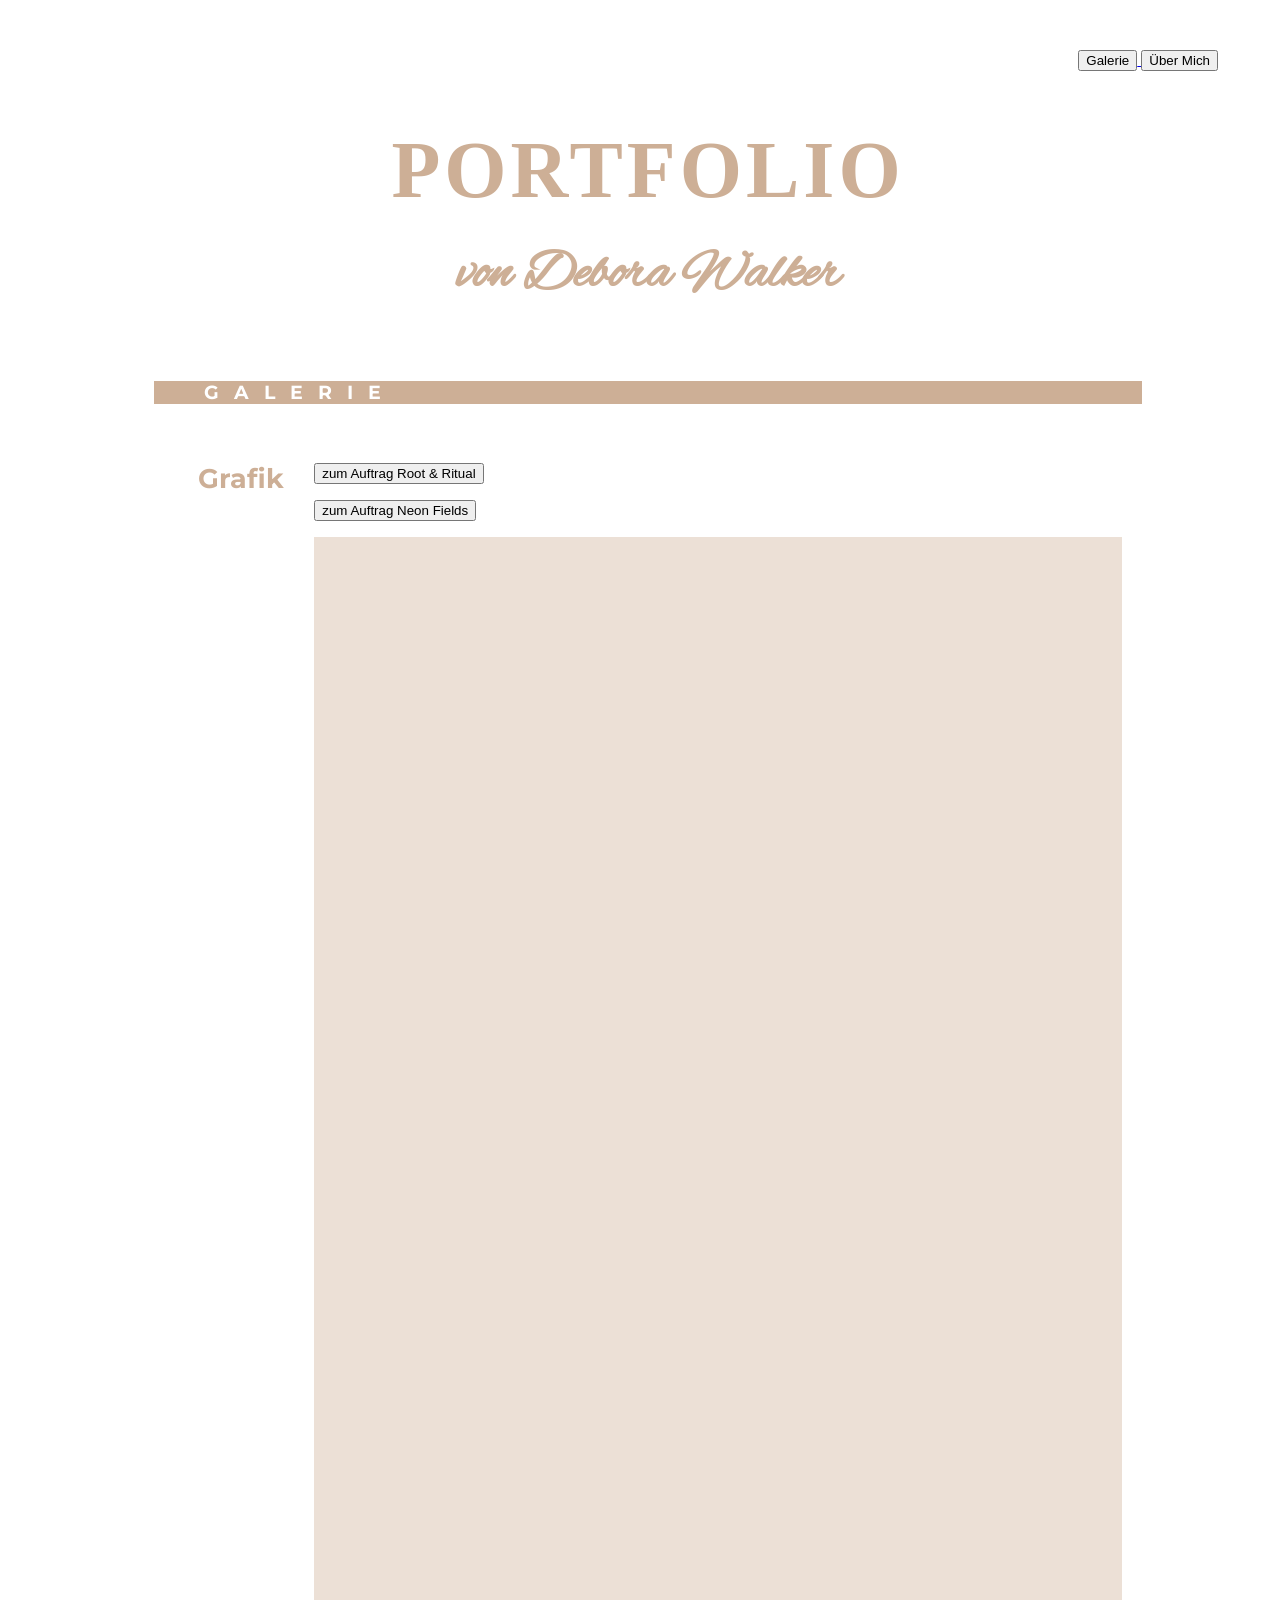
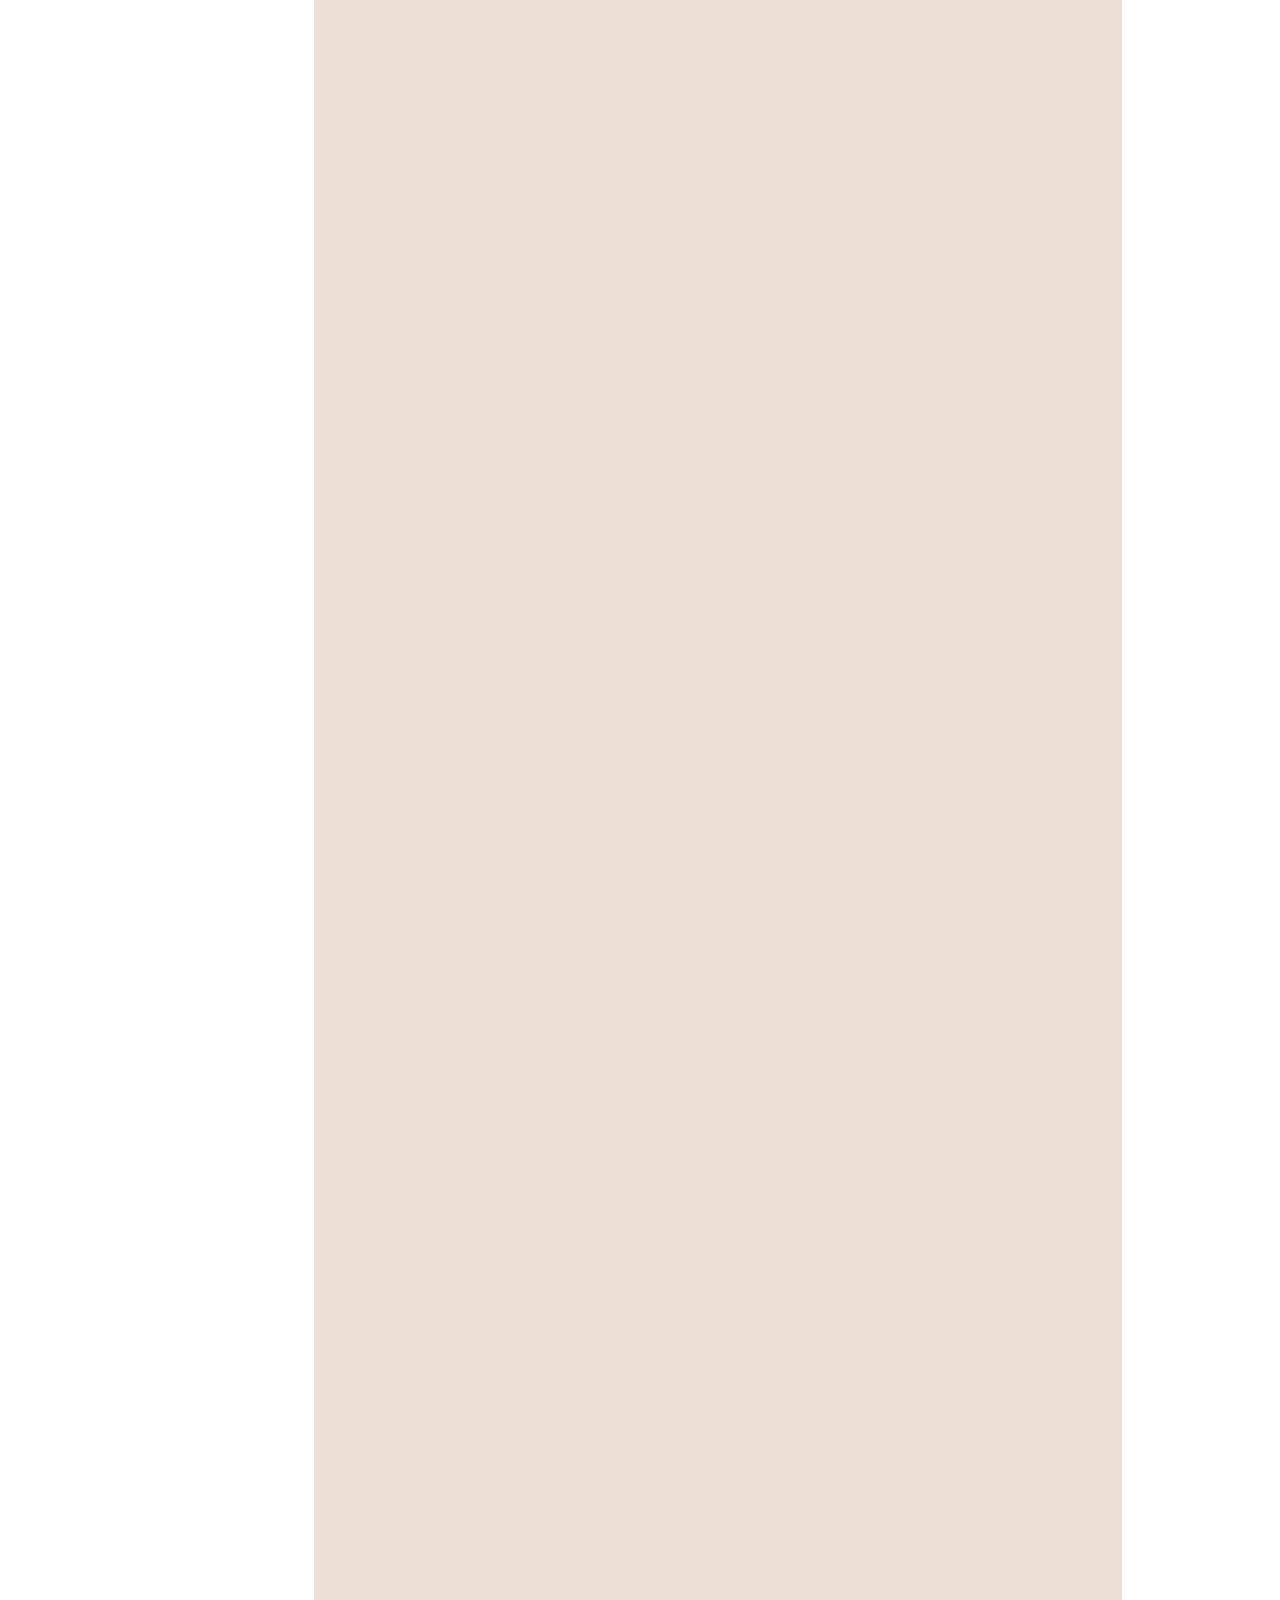
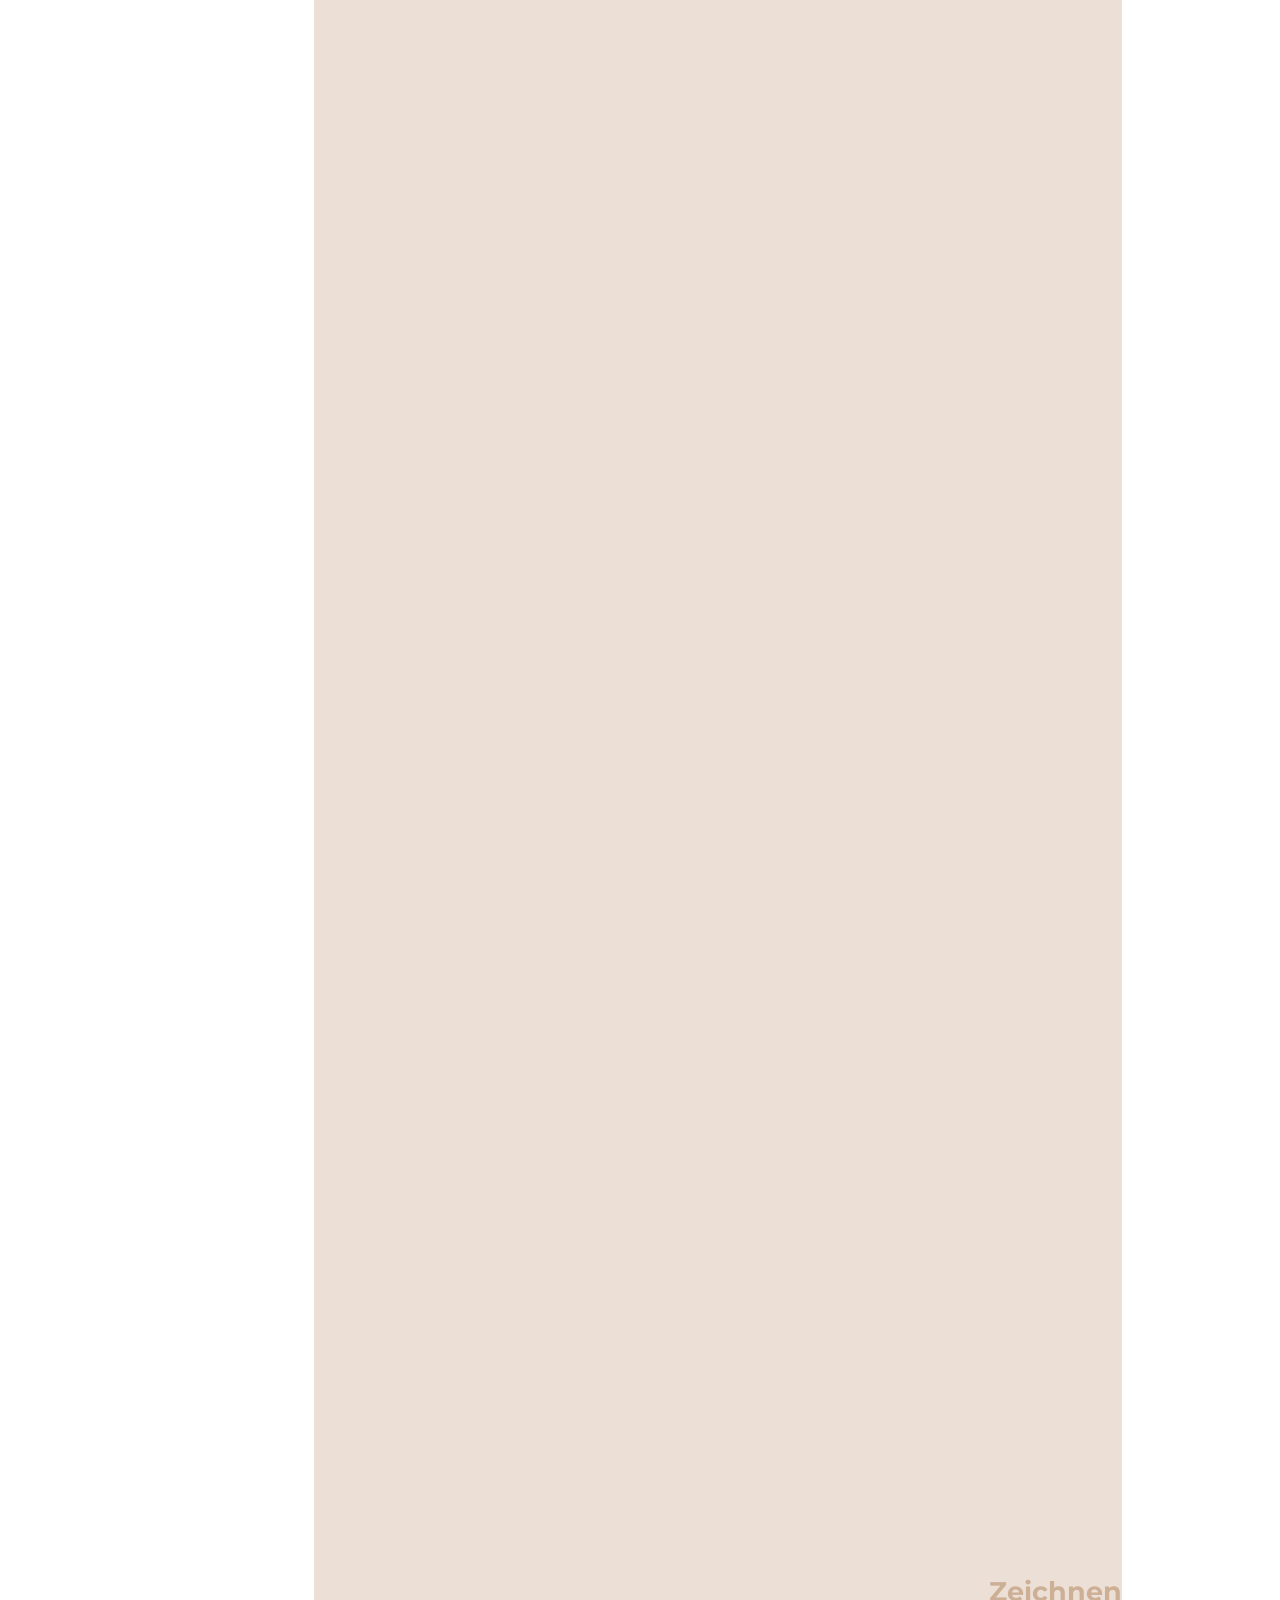
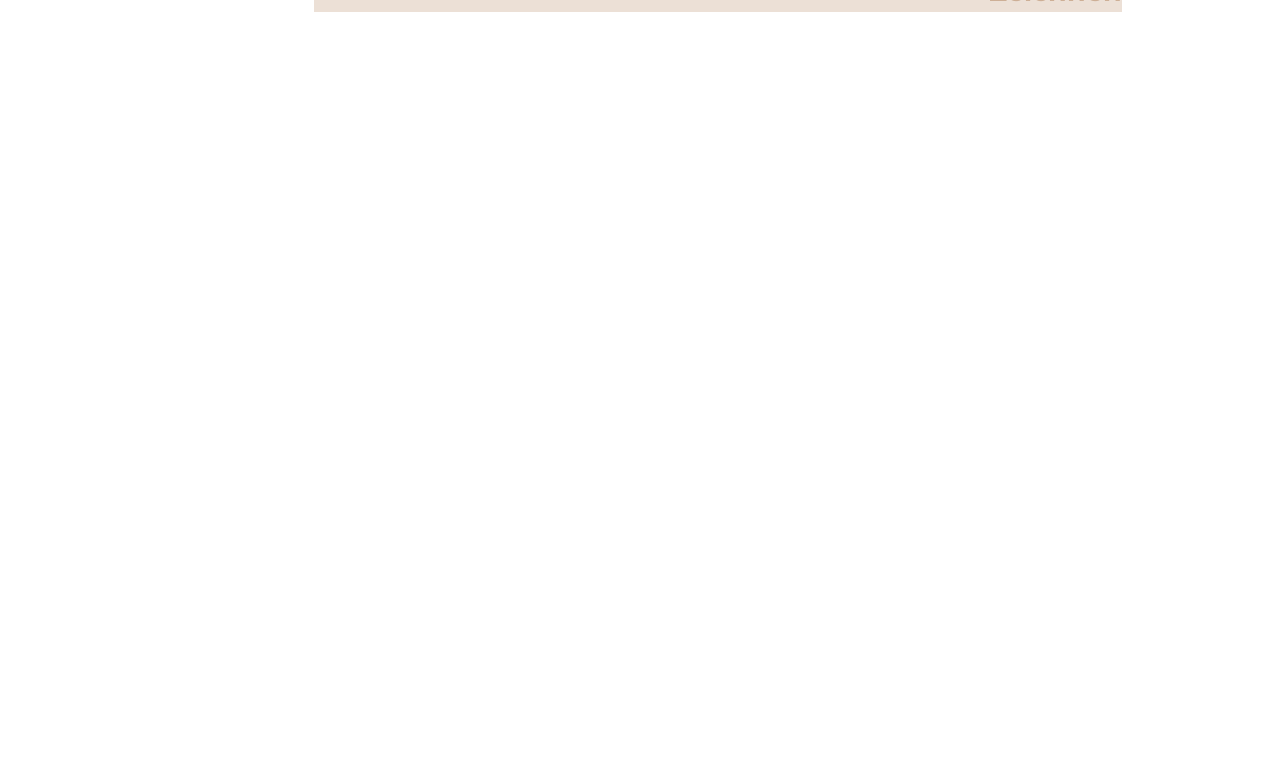
==== index.html @ 60da7098 "Update index.html change links add title zeichnen" ====
<DOCTYPE html>
    <html>
        <head>
             <header>                <a href="PortfolioGalerie.html"> <button>Galerie</button> </a>
                <a href="PortfolioAboutMe.html"> <button> Über Mich</button></a> 
            </header>   
            <title> Portfolio von Debora Walker</title>
            <link rel="stylesheet" href="PortfolioGalerie.css"><link rel="preconnect" href="https://fonts.googleapis.com">
              <link rel="preconnect" href="https://fonts.gstatic.com" crossorigin>
              <link rel="preconnect" href="https://fonts.googleapis.com">

<link rel="preconnect" href="https://fonts.gstatic.com" crossorigin>
<link href="https://fonts.googleapis.com/css2?family=Alex+Brush&family=Montserrat:ital,wght@0,100..900;1,100..900&family=Playfair+Display:ital,wght@0,400..900;1,400..900&display=swap" rel="stylesheet">


            <link href="https://fonts.googleapis.com/css2?family=Montserrat:ital,wght@0,100..900;1,100..900&family=Playfair+Display:ital,wght@0,400..900;1,400..900&display=swap" rel="stylesheet">
        </head>
        <body>

<div class="parent">
    

       <div class="box-1" > <h1>Portfolio</h1>
                            <p><h2>von Debora Walker</h2></p> </div> 

        <div class="box-2" ><h3>GALERIE</h3> </div>

        <div class="box-4" ><h4> <b>Grafik</b></h4></div>

        <div class="box-6" >   
                           <p> <a href="/Users/deborawalker/Documents/Portfolio/PortfolioDeboraWalkerRootsRituals.html"> <button>zum Auftrag Root & Ritual</button> </a></p>
                            <p> <a href="/Users/deborawalker/Documents/Portfolio/PortfolioDeboraWalkerNeonFields.html"> <button>zum Auftrag Neon Fields</button> </a> </p>
                      
         <div class="box-12" >    

              <div class="slider-a">
                <img src="PortfolioLUMASKIN1.webp" alt="Logo LUMA Skin" style="--i:0"…>
		        <img src="PortfolioLUMASKIN2.webp" alt="Logo LUMA Skin" style="--i:1"…>
	            <img src="PortfolioLUMASKIN3.webp" alt="Logo LUMA Skin" style="--i:2"…>
                <img src="PortfolioLUMASKIN4.webp" alt="Logo LUMA Skin" style="--i:3"…>
                <img src="PortfolioLUMASKIN1.webp" alt="Logo LUMA Skin" style="--i:4"…>
		        <img src="PortfolioLUMASKIN2.webp" alt="Logo LUMA Skin" style="--i:5"…>
	            <img src="PortfolioLUMASKIN3.webp" alt="Logo LUMA Skin" style="--i:6"…>
                <img src="PortfolioLUMASKIN4.webp" alt="Logo LUMA Skin" style="--i:7"…> 
                <img src="PortfolioLUMASKIN1.webp" alt="Logo LUMA Skin" style="--i:8"…>
		        <img src="PortfolioLUMASKIN2.webp" alt="Logo LUMA Skin" style="--i:9"…>
	            <img src="PortfolioLUMASKIN3.webp" alt="Logo LUMA Skin" style="--i:10"…>
                <img src="PortfolioLUMASKIN4.webp" alt="Logo LUMA Skin" style="--i:11"…>
            </div>

           <div class="slider-a">
                <img src="PortfolioMvdR1.webp" alt="Titelblatt Mies van der Rohe" style="--i:0"…>
		        <img src="PortfolioMvdR2.webp" alt="Layout Mies van der Rohe" style="--i:1"…>
	            <img src="PortfolioMvdR3.webp" alt="Layout Mies van der Rohe" style="--i:2"…>
                <img src="PortfolioMvdR1.webp" alt="Titelblatt Mies van der Rohe" style="--i:3"…>
		        <img src="PortfolioMvdR2.webp" alt="Layout Mies van der Rohe" style="--i:4"…>
	            <img src="PortfolioMvdR3.webp" alt="Layout Mies van der Rohe" style="--i:5"…>
                <img src="PortfolioMvdR1.webp" alt="Titelblatt Mies van der Rohe" style="--i:6"…>
		        <img src="PortfolioMvdR2.webp" alt="Layout Mies van der Rohe" style="--i:7"…>
	            <img src="PortfolioMvdR3.webp" alt="Layout Mies van der Rohe" style="--i:8"…>
                <img src="PortfolioMvdR1.webp" alt="Titelblatt Mies van der Rohe" style="--i:9"…>
		        <img src="PortfolioMvdR2.webp" alt="Layout Mies van der Rohe" style="--i:10"…>
	            <img src="PortfolioMvdR3.webp" alt="Layout Mies van der Rohe" style="--i:11"…>
            </div>

             <div class="slider-a">
                <img src="PortfolioFarmilo1.webp" alt="Logo Farmilo" style="--i:0"…>
		        <img src="PortfolioFarmilo2.webp" alt="Logo Farmilo" style="--i:1"…>
	            <img src="PortfolioFarmilo3.webp" alt="Logo Farmiloe" style="--i:2"…>
                <img src="PortfolioFarmilo4.webp" alt="Logo Farmilo" style="--i:3"…>
		        <img src="PortfolioFarmilo5.webp" alt="Logo Farmilo" style="--i:4"…>
	            <img src="PortfolioFarmilo6.webp" alt="LLogo Farmilo" style="--i:5"…>
                <img src="PortfolioFarmilo1.webp" alt="Logo Farmilo" style="--i:6"…>
		        <img src="PortfolioFarmilo2.webp" alt="Logo Farmilo" style="--i:7"…>
	            <img src="PortfolioFarmilo3.webp" alt="Logo Farmiloe" style="--i:8"…>
                <img src="PortfolioFarmilo4.webp" alt="Logo Farmilo" style="--i:9"…>
		        <img src="PortfolioFarmilo5.webp" alt="Logo Farmilo" style="--i:10"…>
	            <img src="PortfolioFarmilo6.webp" alt="LLogo Farmilo" style="--i:11"…>
            </div>

                                     <div class="slider-a">
		        <img src="PortfolioSemesterarbeit1.webp" alt="Semesterarbeit" style="--i:0"…>
	            <img src="PortfolioSemesterarbeit2.webp" alt="Semesterarbeit"  style="--i:1"…>
		        <img src="PortfolioSemesterarbeit3.webp" alt="Semesterarbeit" style="--i:2"…>
	            <img src="PortfolioSemesterarbeit4.webp" alt="Semesterarbeit" style="--i:3"…>
                 <img src="PortfolioSemesterarbeit5.webp" alt="Semesterarbeit" style="--i:4"…>
	            <img src="PortfolioSemesterarbeit6.webp" alt="Semesterarbeit" style="--i:5"…>
                  <img src="PortfolioSemesterarbeit7.webp" alt="Semesterarbeit" style="--i:6"…>
	            <img src="PortfolioSemesterarbeit8.webp" alt="Semesterarbeit" style="--i:7"…>
		        <img src="PortfolioSemesterarbeit9.webp" alt="Semesterarbeit" style="--i:8"…>
	            <img src="PortfolioSemesterarbeit10.webp" alt="Semesterarbeit" style="--i:9"…>
                 <img src="PortfolioSemesterarbeit11.webp" alt="Semesterarbeit" style="--i:10"…>
	            <img src="PortfolioSemesterarbeit12.webp" alt="Semesterarbeit" style="--i:11"…>
            </div>
        

            <div class="slider-a">
		        <img src="PortfolioGeburtstagskarte1.webp" alt="dreiteilige Geburtstagskarte" style="--i:0"…>
	            <img src="PortfolioGeburtstagskarte2.webp" alt="dreiteilige Geburtstagskarte" style="--i:1"…>
		        <img src="PortfolioGeburtstagskarte1.webp" alt="dreiteilige Geburtstagskarte" style="--i:2"…>
	            <img src="PortfolioGeburtstagskarte2.webp" alt="dreiteilige Geburtstagskarte" style="--i:3"…>
                 <img src="PortfolioGeburtstagskarte1.webp" alt="dreiteilige Geburtstagskarte" style="--i:4"…>
	            <img src="PortfolioGeburtstagskarte2.webp" alt="dreiteilige Geburtstagskarte" style="--i:5"…>
                  <img src="PortfolioGeburtstagskarte1.webp" alt="dreiteilige Geburtstagskarte" style="--i:6"…>
	            <img src="PortfolioGeburtstagskarte2.webp" alt="dreiteilige Geburtstagskarte" style="--i:7"…>
		        <img src="PortfolioGeburtstagskarte1.webp" alt="dreiteilige Geburtstagskarte" style="--i:8"…>
	            <img src="PortfolioGeburtstagskarte2.webp" alt="dreiteilige Geburtstagskarte" style="--i:9"…>
                 <img src="PortfolioGeburtstagskarte1.webp" alt="dreiteilige Geburtstagskarte" style="--i:10"…>
	            <img src="PortfolioGeburtstagskarte2.webp" alt="dreiteilige Geburtstagskarte" style="--i:11"…>
            </div>
        
             <div class="slider-a">
		        <img src="PortfolioParfum1.webp" alt="Vortrag zu «das Parfum», Titelblatt" style="--i:0"…>
	            <img src="PortfolioParfum2.webp" alt="Vortrag zu «das Parfum», Titelseite"  style="--i:1"…>
		        <img src="PortfolioParfum3.webp" alt="Vortrag zu «das Parfum», Szene" style="--i:2"…>
	            <img src="PortfolioParfum4.webp" alt="Vortrag zu «das Parfum», Szene" style="--i:3"…>
                 <img src="PortfolioParfum5.webp" alt="Vortrag zu «das Parfum», Szene" style="--i:4"…>
	            <img src="PortfolioParfum6.webp" alt="Vortrag zu «das Parfum», Szene" style="--i:5"…>
                  <img src="PortfolioParfum7.webp" alt="Vortrag zu «das Parfum», Szene"style="--i:6"…>
	            <img src="PortfolioParfum8.webp" alt="Vortrag zu «das Parfum», Szene" style="--i:7"…>
		        <img src="PortfolioParfum9.webp" alt="Vortrag zu «das Parfum», Szene" style="--i:8"…>
	            <img src="PortfolioParfum10.webp" alt="Vortrag zu «das Parfum», Beschrieb Protagonist" style="--i:9"…>
                 <img src="PortfolioParfum11.webp" alt="Vortrag zu «das Parfum», Analyse Inhalt" style="--i:10"…>
	            <img src="PortfolioParfum12.webp" alt="Vortrag zu «das Parfum», Random Facts" style="--i:11"…>
            </div>

            <div class="slider-a">
                <img src="PortfolioGuildSync1.webp" alt="Logo GuildSync" style="--i:0"…>
		        <img src="PortfolioGuildSync2.webp" alt="Logo GuildSync" style="--i:1"…>
	            <img src="PortfolioGuildSync3.webp" alt="Logo GuildSync" style="--i:2"…>
                <img src="PortfolioGuildSync4.webp" alt="Logo GuildSync" style="--i:3"…>
                <img src="PortfolioGuildSync1.webp" alt="Logo GuildSync" style="--i:4"…>
		        <img src="PortfolioGuildSync2.webp" alt="Logo GuildSync" style="--i:5"…>
	            <img src="PortfolioGuildSync3.webp" alt="Logo GuildSync" style="--i:6"…>
                <img src="PortfolioGuildSync4.webp" alt="Logo GuildSync" style="--i:7"…>  
              <img src="PortfolioGuildSync1.webp" alt="Logo GuildSync" style="--i:8"…>
		        <img src="PortfolioGuildSync2.webp" alt="Logo GuildSync" style="--i:9"…>
	            <img src="PortfolioGuildSync3.webp" alt="Logo GuildSync" style="--i:10"…>
                <img src="PortfolioGuildSync4.webp" alt="Logo GuildSync" style="--i:11"…>
            </div>


             <h4> <b>Zeichnen</b></h4></div>
         <div class="slider-a">
                <img src="PortfolioZeichnungen1.webp" alt="Zeichnungen" style="--i:0"…>
		        <img src="PortfolioZeichnungen2.webp" alt="Zeichnungen" style="--i:1"…>
	            <img src="PortfolioZeichnungen3.webp" alt="Zeichnungen" style="--i:2"…>
                <img src="PortfolioZeichnungen4.webp" alt="Zeichnungen" style="--i:3"…>
                <img src="PortfolioZeichnungen5.webp" alt="Zeichnungen" style="--i:4"…>
		        <img src="PortfolioZeichnungen6.webp" alt="Zeichnungen" style="--i:5"…>
	            <img src="PortfoliZeichnungen7.webp" alt="Zeichnungen" style="--i:6"…>
                <img src="PortfolioZeichnungen8.webp" alt="Zeichnungen" style="--i:7"…>  
                <img src="PortfolioZeichnungen9.webp" alt="Zeichnungen" style="--i:8"…>
		        <img src="PortfolioZeichnungen10.webp" alt="Zeichnungen" style="--i:9"…>
	            <img src="PortfolioZeichnungen11.webp" alt="Zeichnungen" style="--i:10"…>
                <img src="PortfolioZeichnungen12.webp" alt="Zeichnungen" style="--i:11"…>
            </div>

    
       </div>    
      

</div>

        </body>
    </html>
</DOCTYPE>
---- PortfolioGalerie.css ----
html, body {
    width:100%;
    height:100%;
    padding:0;
    background-color:#ffffff ;}


.parent {
    display: grid;
    grid-template-columns: 1fr 150px 3fr 3fr 1fr;
    grid-template-rows: 300px auto auto auto auto auto auto 50px;
    grid-template-areas:      
        'header header header header header'
        'l title title title r'
        'l all all all r'
        'l st second second r'
        'l sst content content r'
        'l sst2 content2 content2 r'
        'l sst3 b1 c1 r'
        'l sst4 content3 content3 r'
        'l sst5 b3 c3 r'
        'l first first c3 r'
        'l footer footer footer r';
    gap: 10px;
}

.box-1 {grid-area: header;
}

.box-2 {background-color: rgb(205, 175, 150);
        color: #ffffff;
        grid-area: title;
        text-align: left;
        margin: 0px 0px 0px 0px;
}

.box-3 {grid-area: all;
        text-align: center;
    }

.box-4 {grid-area: st;
        color:rgb(205, 175, 150);
        text-align: right;
        margin: 0px 20px 0px 0px;
    }

.box-5 { grid-area: first;
    }

.box-6 { grid-area: second;
        margin: 23px 0px 0px 0px;
    }

.box-7 {grid-area: st;
        color:rgb(205, 175, 150);
        text-align: right;
        margin: 0px 20px 0px 0px; 
    }

.box-10 {grid-area: l;}

.box-11 {grid-area: r;
}

.box-12 {grid-area: sst;
        text-align: right;
        margin: 0px 20px 0px 0px;
        background-color: rgb(236, 224, 214);
        }

.box-13 {grid-area: sst2;
        text-align: right;
        margin: 10px 20px 0px 0px;
        }

.box-14 {grid-area: content;
         margin: 22px 0px 0px 0px;
       }

.box-15 {grid-area: footer;
        margin: 10px 0px 0px 0px;}

.box-16{grid-area: content2;   
    margin: 22px 0px 0px 0px;}
.box-17{grid-area: c1}
.box-18{grid-area: sst3}

.box-19{grid-area: content3;        
     margin: 22px 0px 0px 0px; }
.box-20{grid-area: c2}
.box-21{grid-area: sst4;
        text-align: right;
        margin: 10px 20px 0px 0px;}

.box-22{grid-area: content2;
        margin: 22px 0px 0px 0px;}

.box-23{grid-area: sst5;}
   

header {font-style:initial;
        font-family: "Montserrat";
        text-align: right;
        margin: 50px 70px 0px 0px;
}


h1 {font-size: 500%;
    color:rgb(205, 175, 150);
    font-family:"Playfair";
    text-align: center;
    text-transform: uppercase;
    letter-spacing: 4px;
}

h2 {font-size: 350%;
    color: rgb(205, 175, 150);
    font-family: "Alex Brush";
    font-weight: bold;
    text-align: center; 
    line-height: 10pt;
}
h3 {background-color: rgb(205, 175, 150);
    font-family: "Montserrat";
    letter-spacing: 15px;
    text-align: justify;
    color:rgb(255, 255, 255);
    margin: 0px 0px 0px 50px;
}

h4 {font-family: "Montserrat";
    font-weight: 300;
    font-size: 20pt;
    line-height: 30pt;
    color: rgb(205, 175, 150);
}

h5 {font-family: "Montserrat";
    font-size: 12pt;
    font-weight: 300;
    color: rgb(0, 0, 0);
    line-height: 15pt;
}

h6 { font-family: "Montserrat";
    font-weight: 300;
    font-size: 12pt;
    color: rgb(205, 175, 150);
    text-transform: uppercase;
    letter-spacing: 4px;
   }


.slider-a {position: relative;
width: 100%;
max-width: 800px;
aspect-ratio: 4/3;
overflow: hidden;
margin: 0px;}


    .slider-a img {
    position: absolute;
    width: 100%;
     height: 100%;
     object-fit: cover;
     top: 0;
     left: 0;
     opacity: 0;
         --duration: 120s;
         --count: 12;

     animation: fadeA calc(var(--duration)) linear infinite;
        animation-delay: calc(var(--i) * (var(--duration) / var(--count)));
     animation-play-state: running;
    }

@keyframes fadeA {
    0% {opacity: 0;}
    3% {opacity: 0;}
    5% {opacity: 1;}
    25% {opacity: 1;}
    28% {opacity: 0;}
    100% {opacity: 0;}
}

.slider-b {position: relative;
width: 100%;
height: auto;
aspect-ratio: 4/3;
overflow: hidden;
box-shadow: 2px 2px 2px 2px rgb(136, 122, 99);
border: 1px solid rgb(136, 122, 99);
}

.slider-b img {
    position: absolute;
    width: 100%;
     height: 100%;
     object-fit: cover;
     top: 0;
     left: 0;
     opacity: 0;
         --duration: 20s;
         --count: 3;

     animation: fadeB calc(var(--duration)) linear infinite;
        animation-delay: calc(var(--i) * (var(--duration) / var(--count)));
     animation-play-state: running;
}

@keyframes fadeB {
    0% {opacity: 0;}
    5% {opacity: 1;}
    15% {opacity: 1;}
    20% {opacity: 0;}
    100% {opacity: 0;}

}
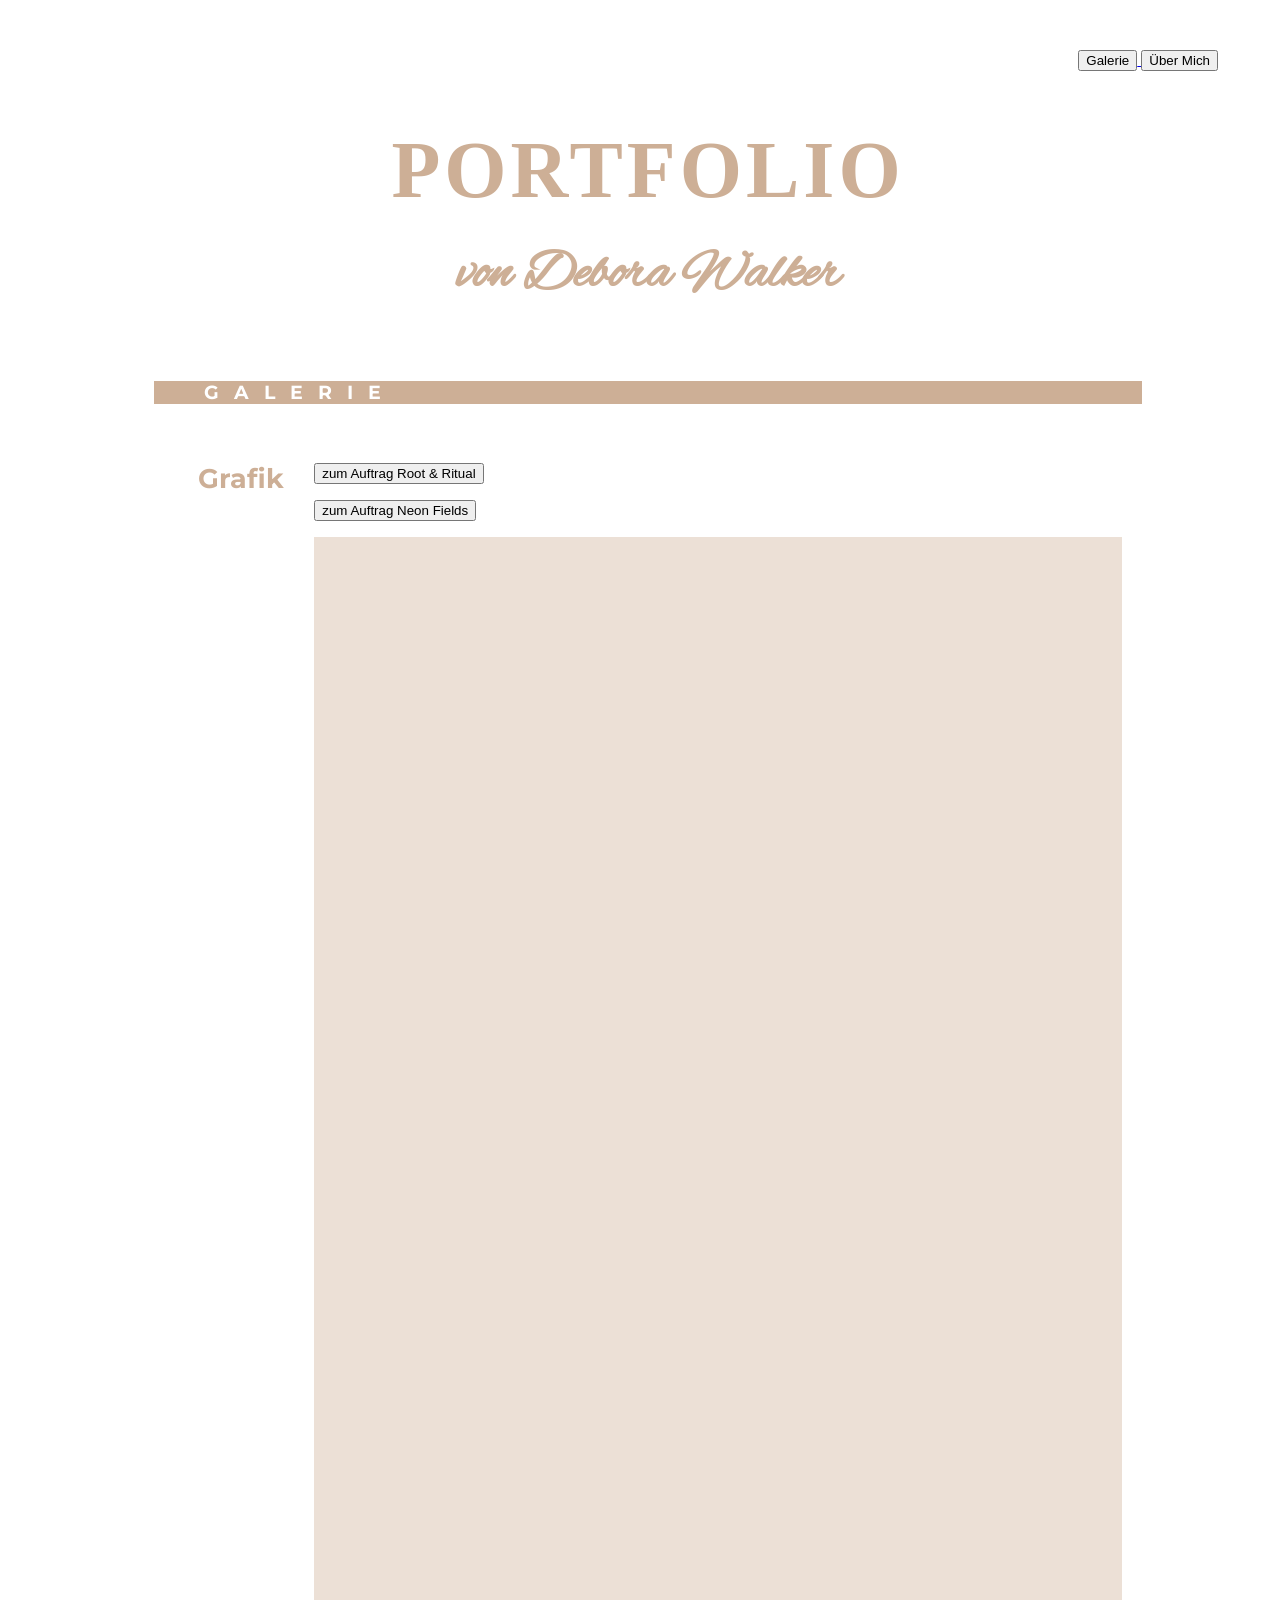
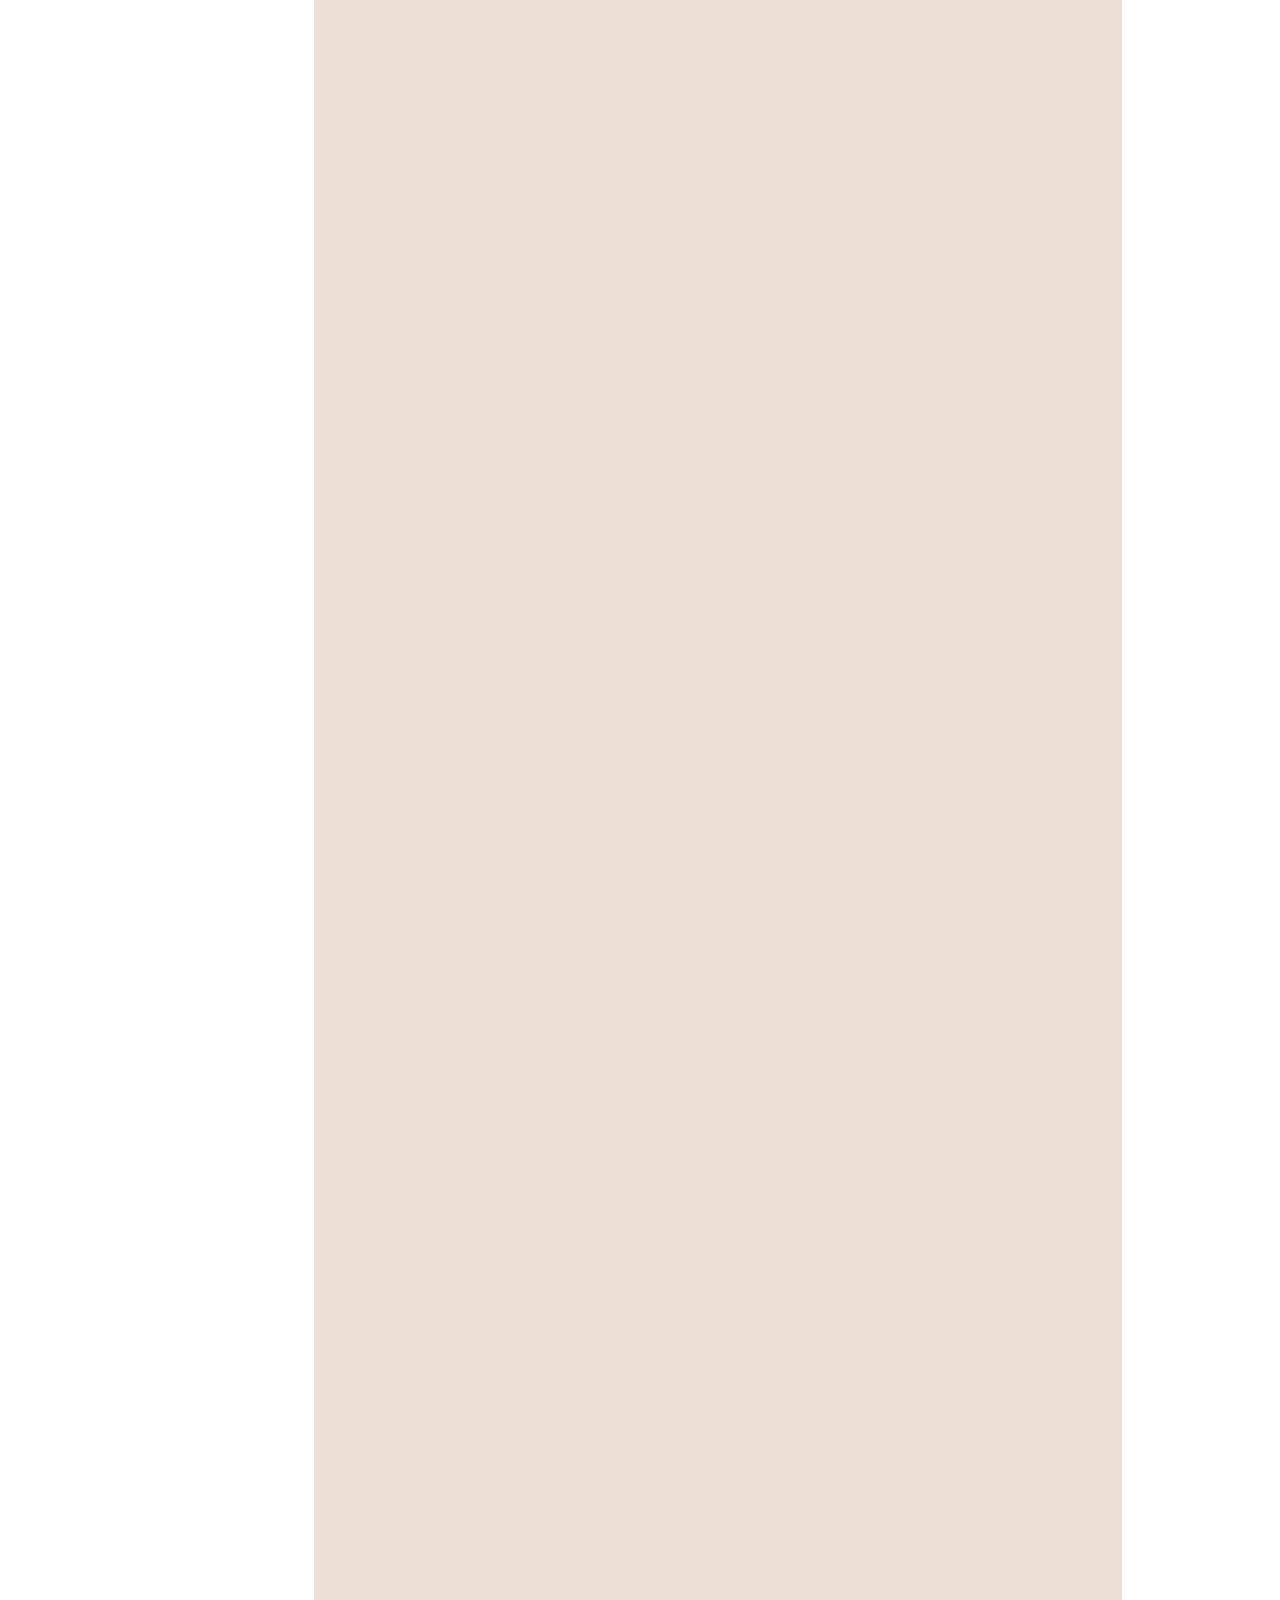
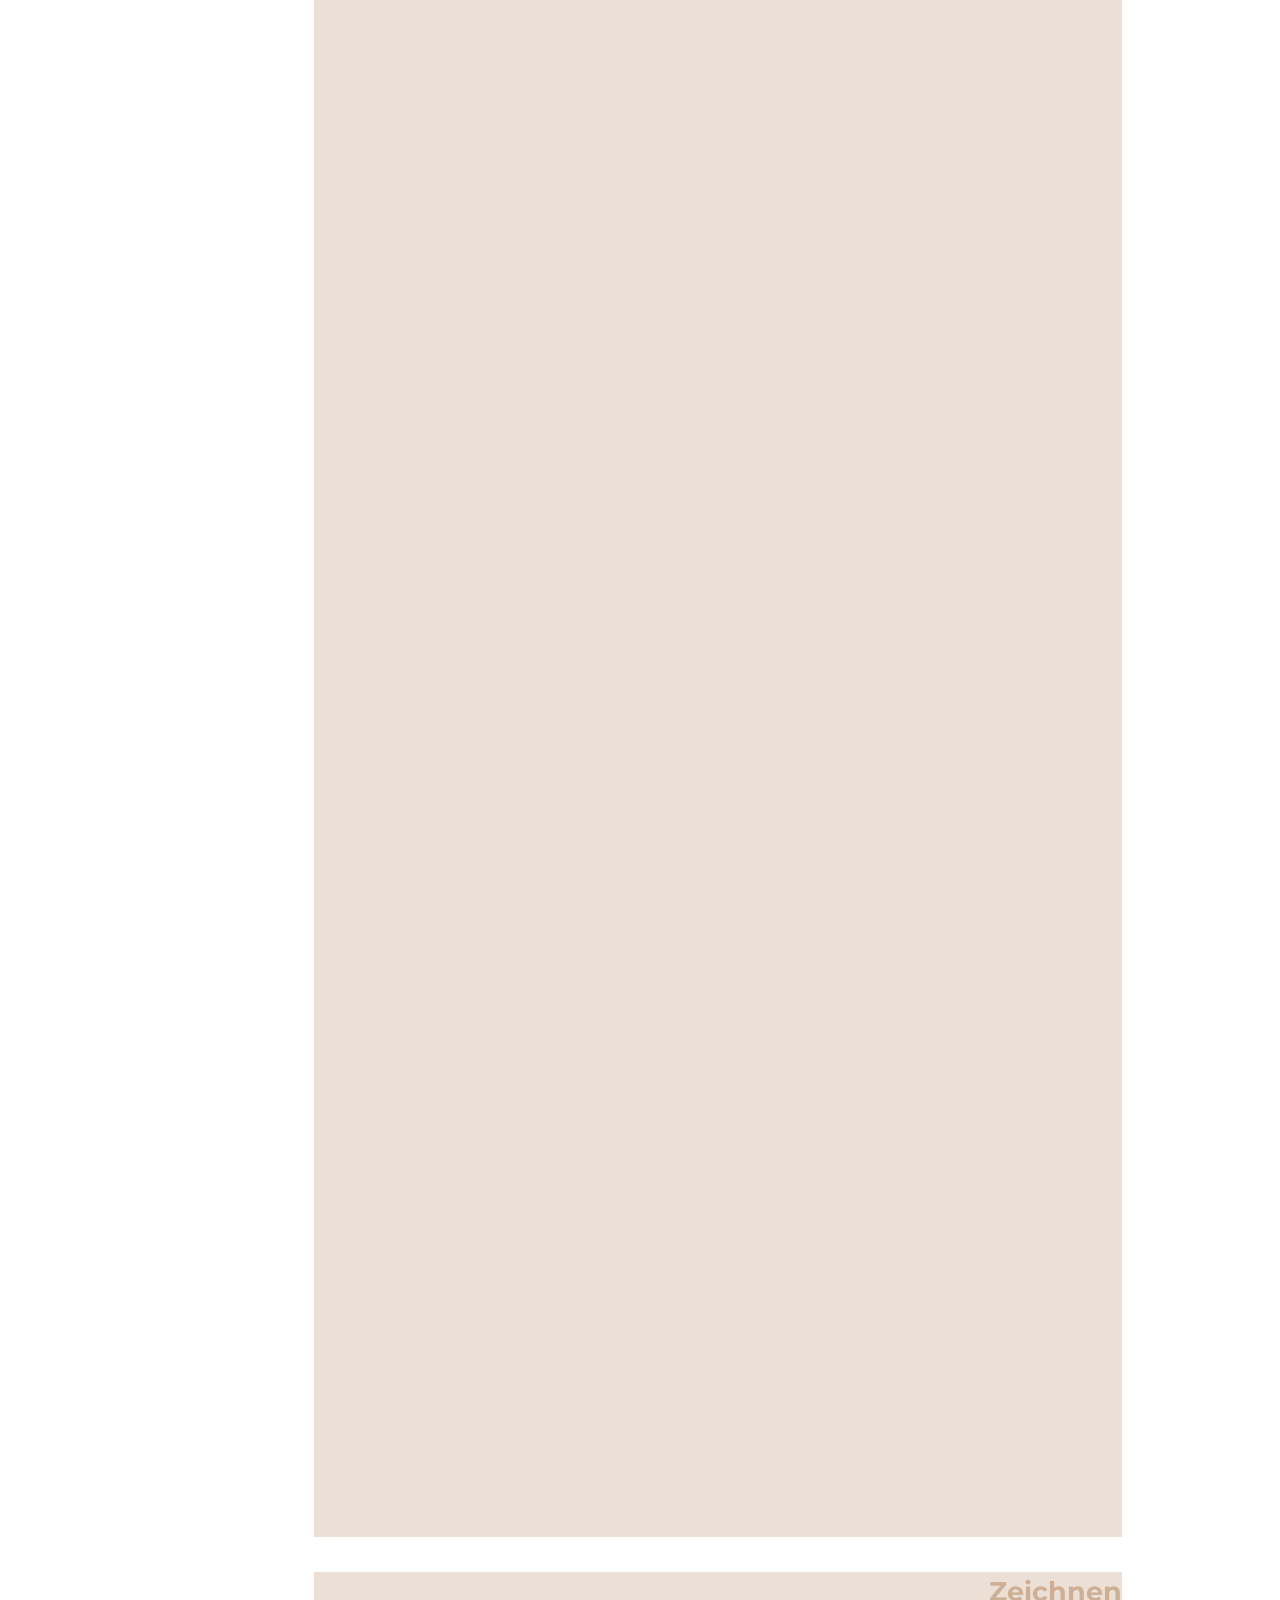
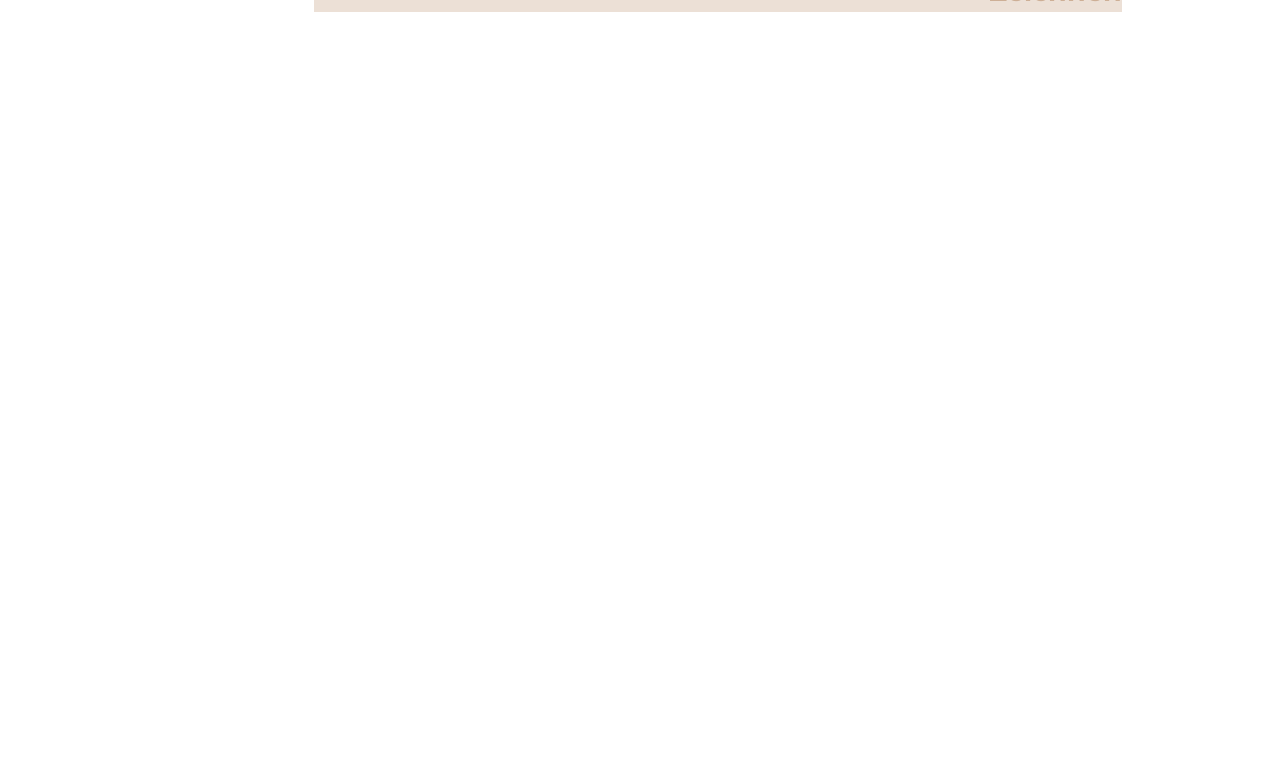
==== commit 6a9e42d7: "Update index.html" ====
--- a/index.html
+++ b/index.html
@@ -28,8 +28,8 @@
         <div class="box-4" ><h4> <b>Grafik</b></h4></div>
 
         <div class="box-6" >   
-                           <p> <a href="/Users/deborawalker/Documents/Portfolio/PortfolioDeboraWalkerRootsRituals.html"> <button>zum Auftrag Root & Ritual</button> </a></p>
-                            <p> <a href="/Users/deborawalker/Documents/Portfolio/PortfolioDeboraWalkerNeonFields.html"> <button>zum Auftrag Neon Fields</button> </a> </p>
+                           <p> <a href="PortfolioDeboraWalkerRootsRituals.html"> <button>zum Auftrag Root & Ritual</button> </a></p>
+                            <p> <a href="PortfolioDeboraWalkerNeonFields.html"> <button>zum Auftrag Neon Fields</button> </a> </p>
                       
          <div class="box-12" >    
 
@@ -139,9 +139,15 @@
                 <img src="PortfolioGuildSync4.webp" alt="Logo GuildSync" style="--i:11"…>
             </div>
 
+		 </div>
 
-             <h4> <b>Zeichnen</b></h4></div>
-         <div class="slider-a">
+
+		<div class= "box-12"> 
+             <h4> <b>Zeichnen</b></h4>
+		</div>
+
+		<div class= "box-14">	
+        	 <div class="slider-a">
                 <img src="PortfolioZeichnungen1.webp" alt="Zeichnungen" style="--i:0"…>
 		        <img src="PortfolioZeichnungen2.webp" alt="Zeichnungen" style="--i:1"…>
 	            <img src="PortfolioZeichnungen3.webp" alt="Zeichnungen" style="--i:2"…>
@@ -155,6 +161,7 @@
 	            <img src="PortfolioZeichnungen11.webp" alt="Zeichnungen" style="--i:10"…>
                 <img src="PortfolioZeichnungen12.webp" alt="Zeichnungen" style="--i:11"…>
             </div>
+		</div>
 
     
        </div>    
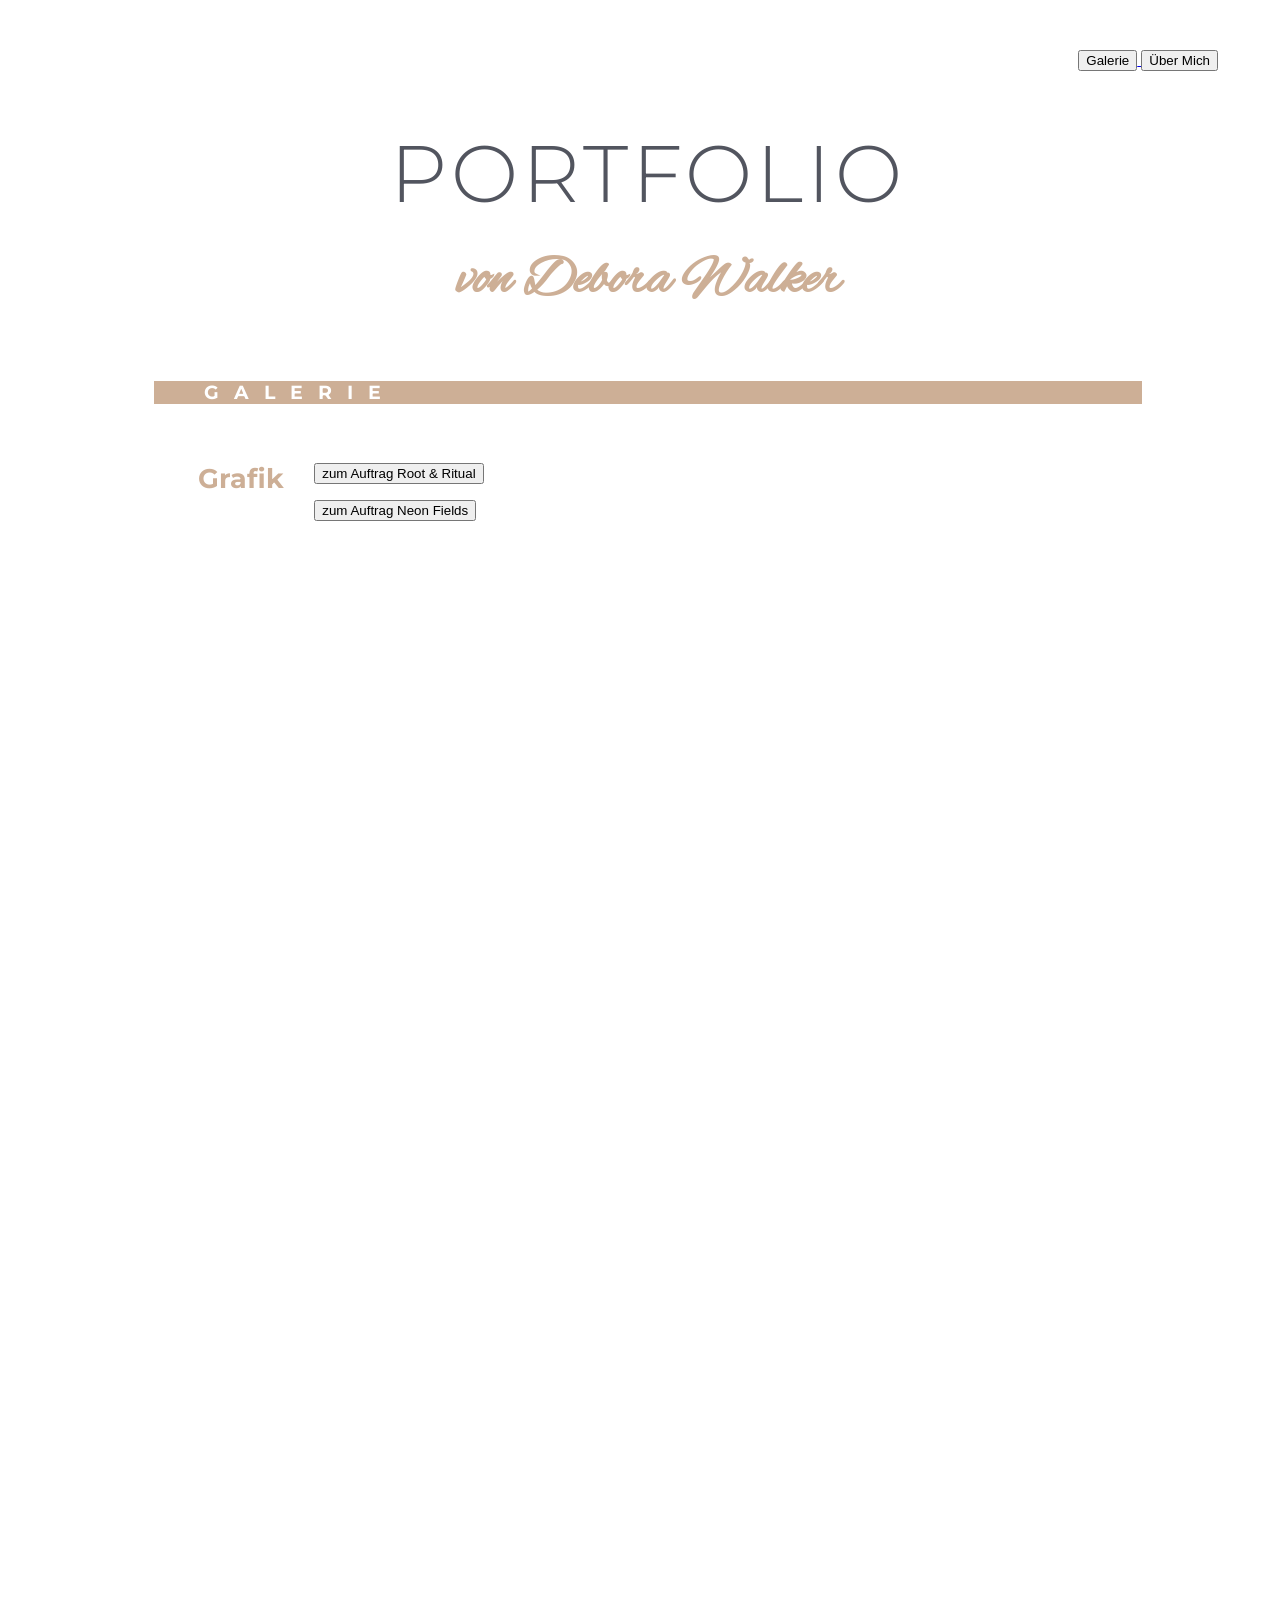
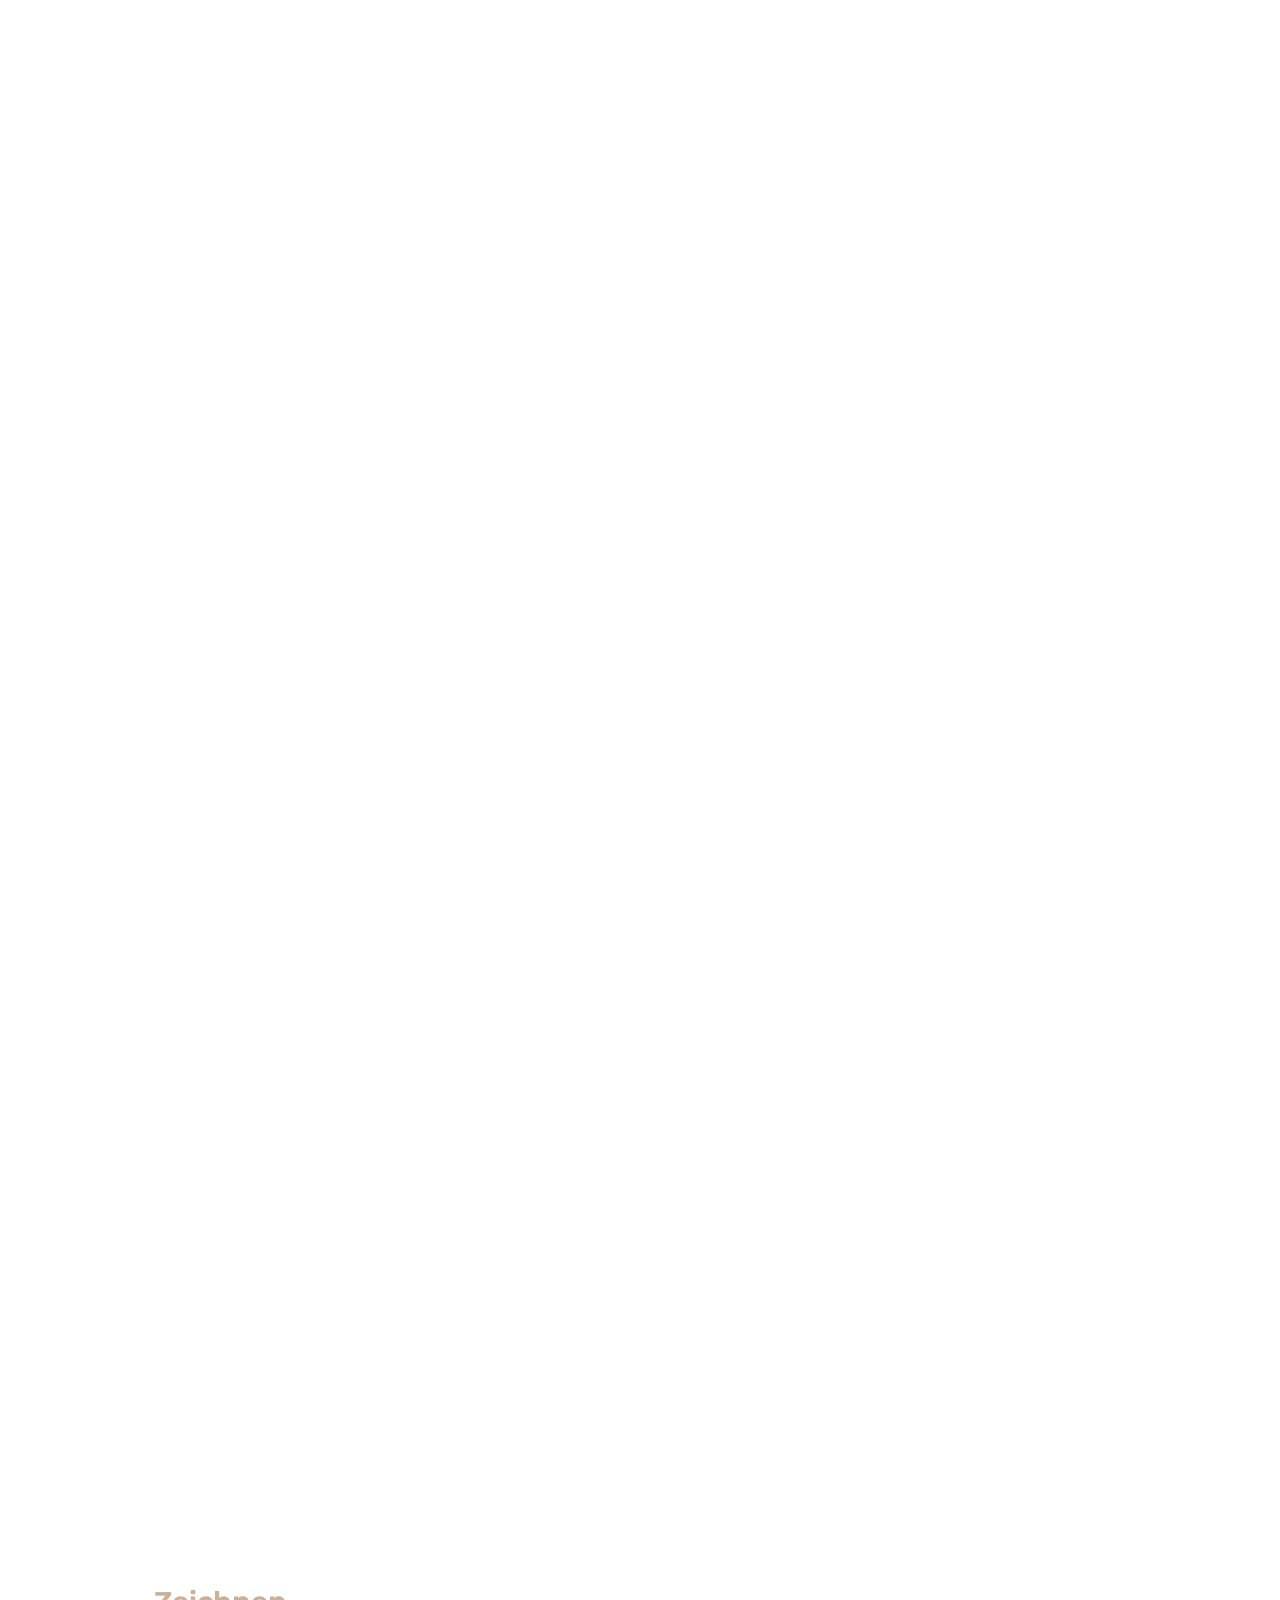
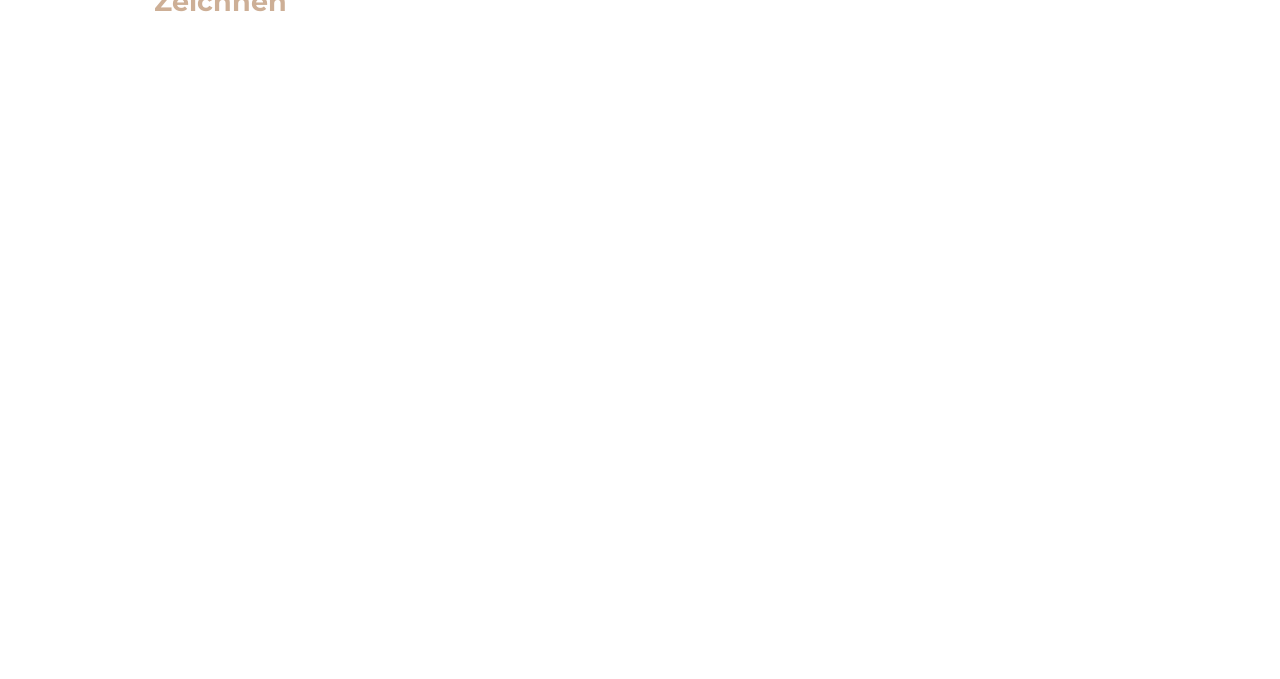
==== commit 138bc36a: "Update index.html" ====
--- a/index.html
+++ b/index.html
@@ -30,8 +30,7 @@
         <div class="box-6" >   
                            <p> <a href="PortfolioDeboraWalkerRootsRituals.html"> <button>zum Auftrag Root & Ritual</button> </a></p>
                             <p> <a href="PortfolioDeboraWalkerNeonFields.html"> <button>zum Auftrag Neon Fields</button> </a> </p>
-                      
-         <div class="box-12" >    
+                        
 
               <div class="slider-a">
                 <img src="PortfolioLUMASKIN1.webp" alt="Logo LUMA Skin" style="--i:0"…>
@@ -154,7 +153,7 @@
                 <img src="PortfolioZeichnungen4.webp" alt="Zeichnungen" style="--i:3"…>
                 <img src="PortfolioZeichnungen5.webp" alt="Zeichnungen" style="--i:4"…>
 		        <img src="PortfolioZeichnungen6.webp" alt="Zeichnungen" style="--i:5"…>
-	            <img src="PortfoliZeichnungen7.webp" alt="Zeichnungen" style="--i:6"…>
+	            <img src="PortfolioZeichnungen7.webp" alt="Zeichnungen" style="--i:6"…>
                 <img src="PortfolioZeichnungen8.webp" alt="Zeichnungen" style="--i:7"…>  
                 <img src="PortfolioZeichnungen9.webp" alt="Zeichnungen" style="--i:8"…>
 		        <img src="PortfolioZeichnungen10.webp" alt="Zeichnungen" style="--i:9"…>
--- a/PortfolioGalerie.css
+++ b/PortfolioGalerie.css
@@ -65,7 +65,6 @@
 .box-12 {grid-area: sst;
         text-align: right;
         margin: 0px 20px 0px 0px;
-        background-color: rgb(236, 224, 214);
         }
 
 .box-13 {grid-area: sst2;
@@ -106,8 +105,9 @@
 
 
 h1 {font-size: 500%;
-    color:rgb(205, 175, 150);
-    font-family:"Playfair";
+    color:rgb(82, 85, 95);
+    font-family:"Montserrat";
+    font-weight: 300;
     text-align: center;
     text-transform: uppercase;
     letter-spacing: 4px;
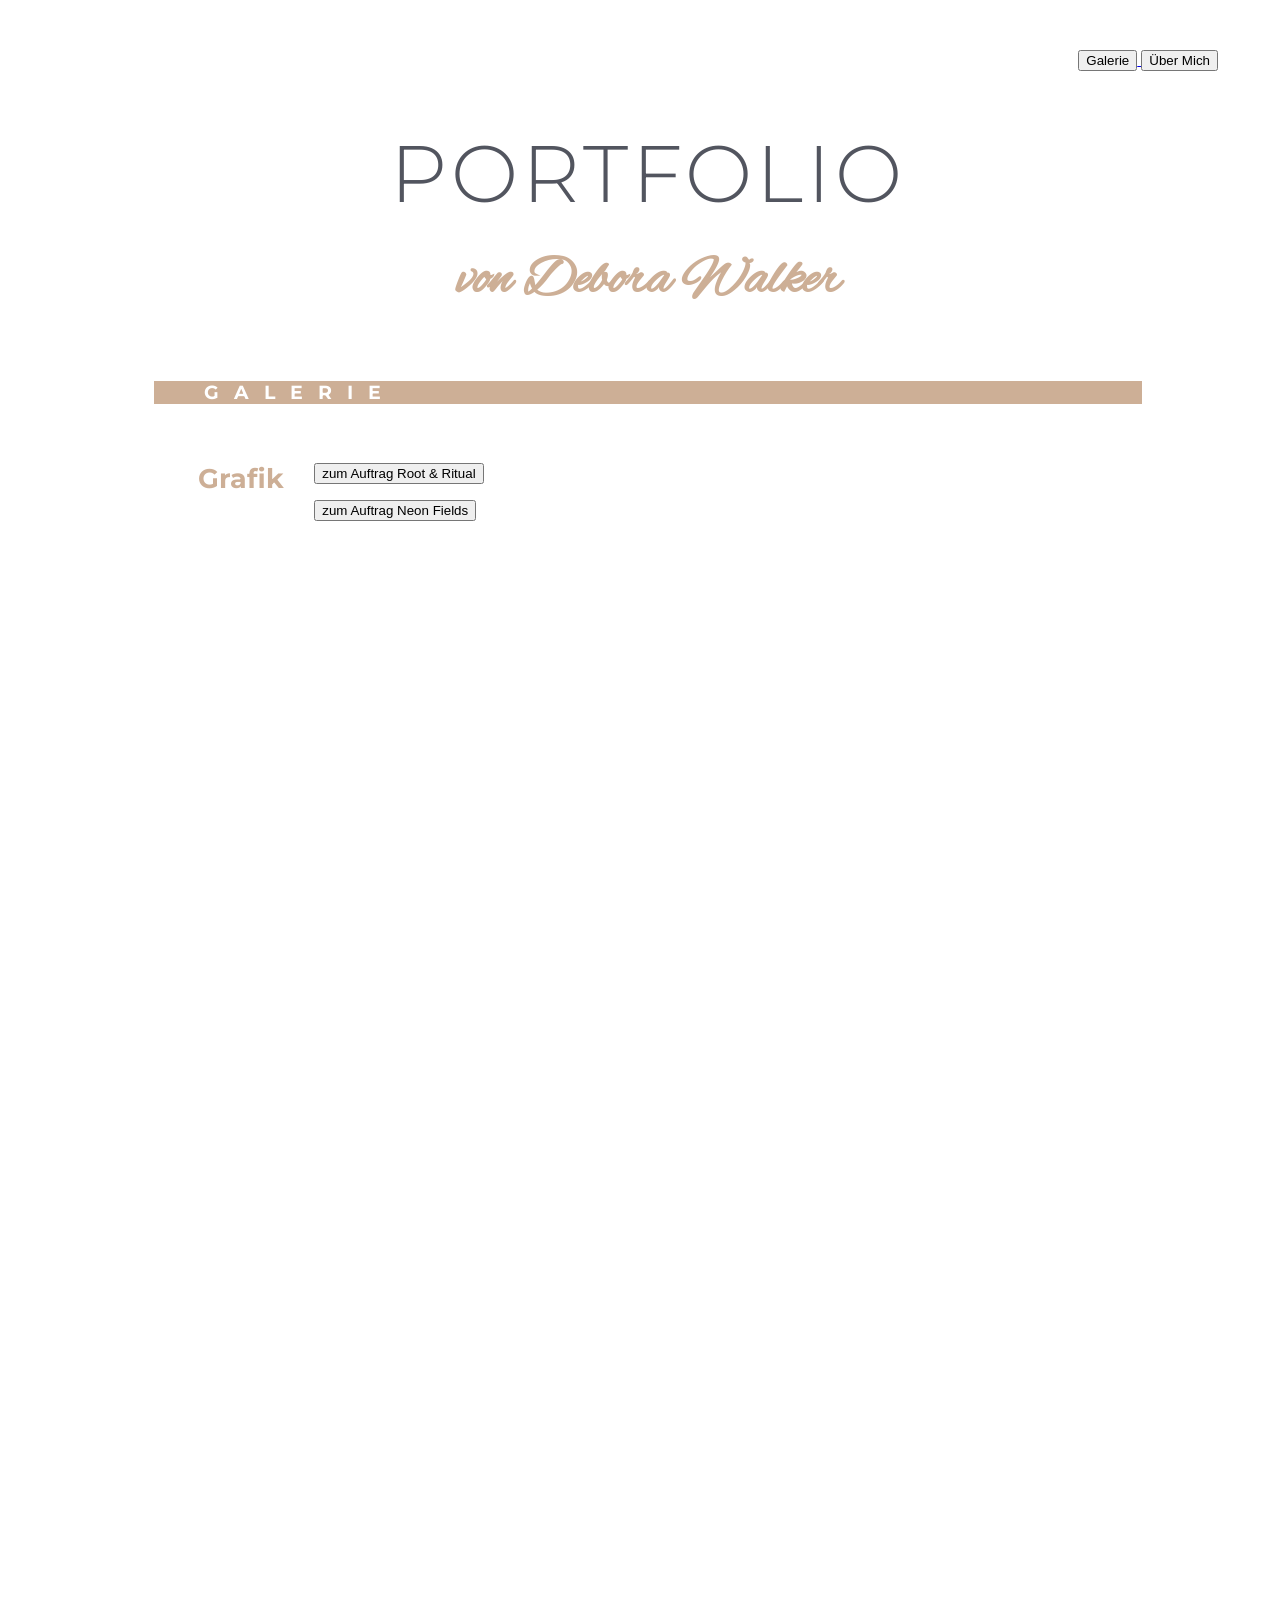
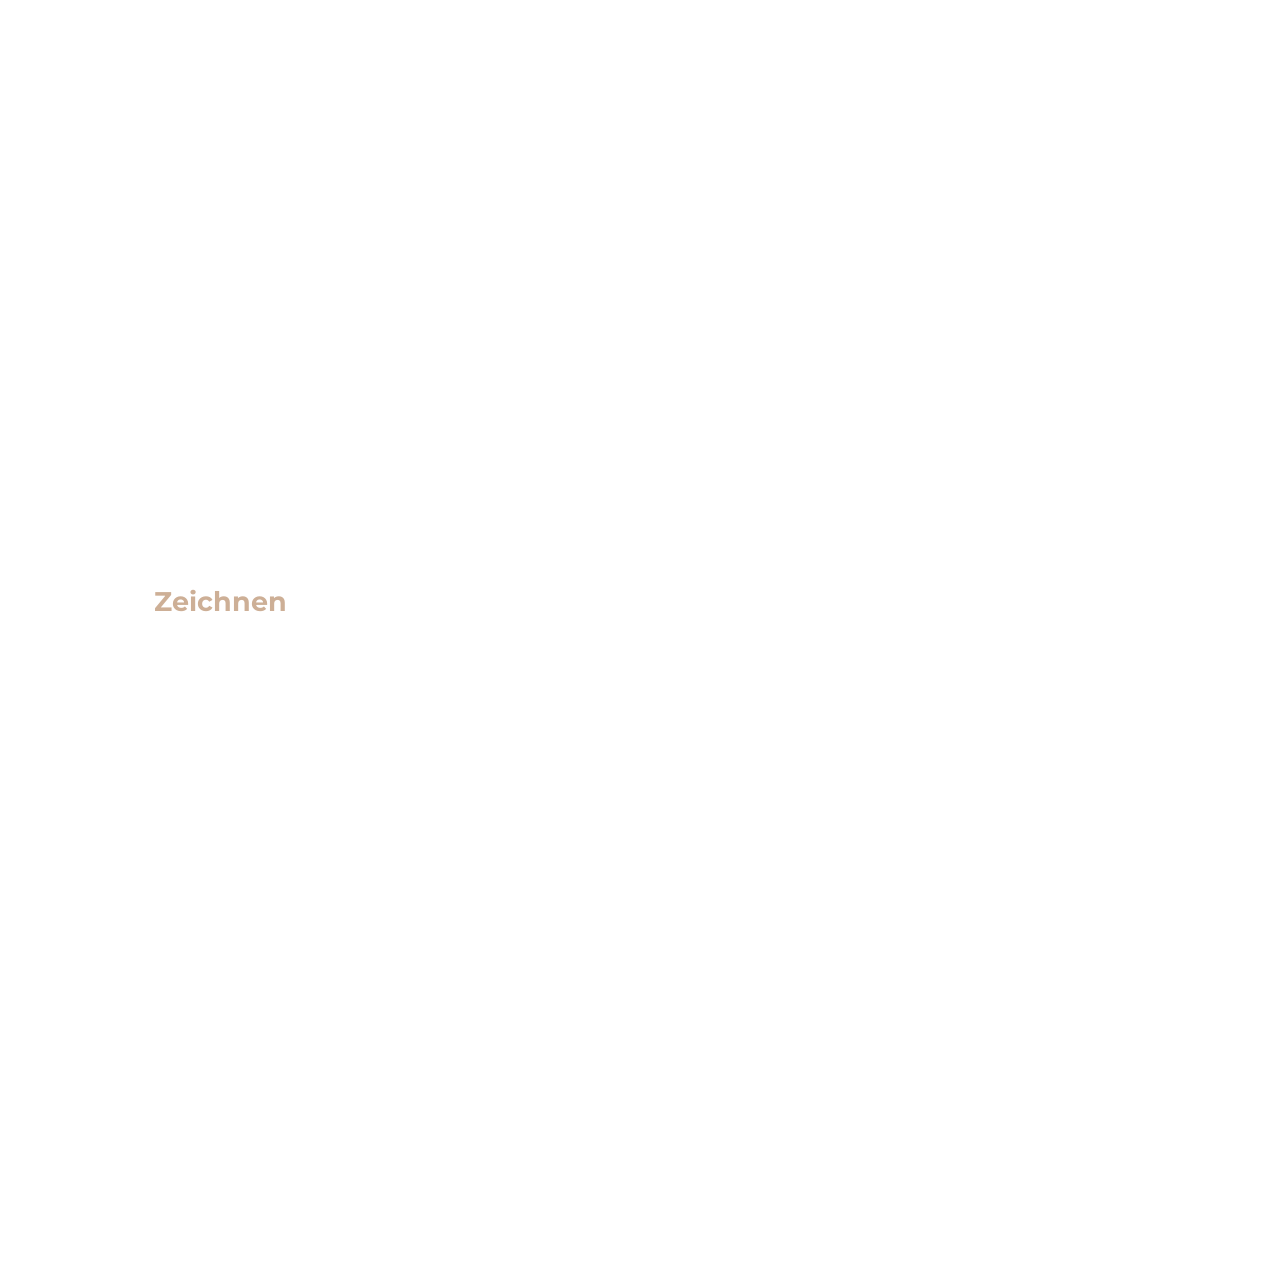
==== commit 8bb68537: "Update index.html" ====
--- a/index.html
+++ b/index.html
@@ -1,11 +1,13 @@
 <DOCTYPE html>
     <html>
         <head>
-             <header>                <a href="PortfolioGalerie.html"> <button>Galerie</button> </a>
+             <header>               
+				<a href="PortfolioGalerie.html"> <button>Galerie</button> </a>
                 <a href="PortfolioAboutMe.html"> <button> Über Mich</button></a> 
             </header>   
             <title> Portfolio von Debora Walker</title>
-            <link rel="stylesheet" href="PortfolioGalerie.css"><link rel="preconnect" href="https://fonts.googleapis.com">
+            <link rel="stylesheet" href="PortfolioGalerie.css">
+			<link rel="preconnect" href="https://fonts.googleapis.com">
               <link rel="preconnect" href="https://fonts.gstatic.com" crossorigin>
               <link rel="preconnect" href="https://fonts.googleapis.com">
 
@@ -138,6 +140,21 @@
                 <img src="PortfolioGuildSync4.webp" alt="Logo GuildSync" style="--i:11"…>
             </div>
 
+			            <div class="slider-a">
+                <img src="PortfolioCoiffureStübli1.webp" alt="Logo Coiffure Stübli" style="--i:0"…>
+		        <img src="PortfolioCoiffureStübli2.webp" alt="Logo Coiffure Stübli" style="--i:1"…>
+	            <img src="PortfolioCoiffureStübli3.webp" alt="Logo Coiffure Stübli" style="--i:2"…>
+                <img src="PortfolioCoiffureStübli4.webp" alt="Logo Coiffure Stübli" style="--i:3"…>
+				<img src="PortfolioCoiffureStübli5.webp" alt="Logo Coiffure Stübli" style="--i:4"…>
+				<img src="PortfolioCoiffureStübli6.webp" alt="Logo Coiffure Stübli" style="--i:5"…>
+				<img src="PortfolioCoiffureStübli7.webp" alt="Logo Coiffure Stübli" style="--i:6"…>
+				<img src="PortfolioCoiffureStübli8.webp" alt="Logo Coiffure Stübli" style="--i:7"…>
+				<img src="PortfolioCoiffureStübli9.webp" alt="Logo Coiffure Stübli" style="--i:8"…>
+				<img src="PortfolioCoiffureStübli10.webp" alt="Logo Coiffure Stübli" style="--i:9"…>
+				<img src="PortfolioCoiffureStübli11.webp" alt="Logo Coiffure Stübli" style="--i:10"…>
+				<img src="PortfolioCoiffureStübli12.webp" alt="Logo Coiffure Stübli" style="--i:11"…>
+            </div>
+
 		 </div>
 
 
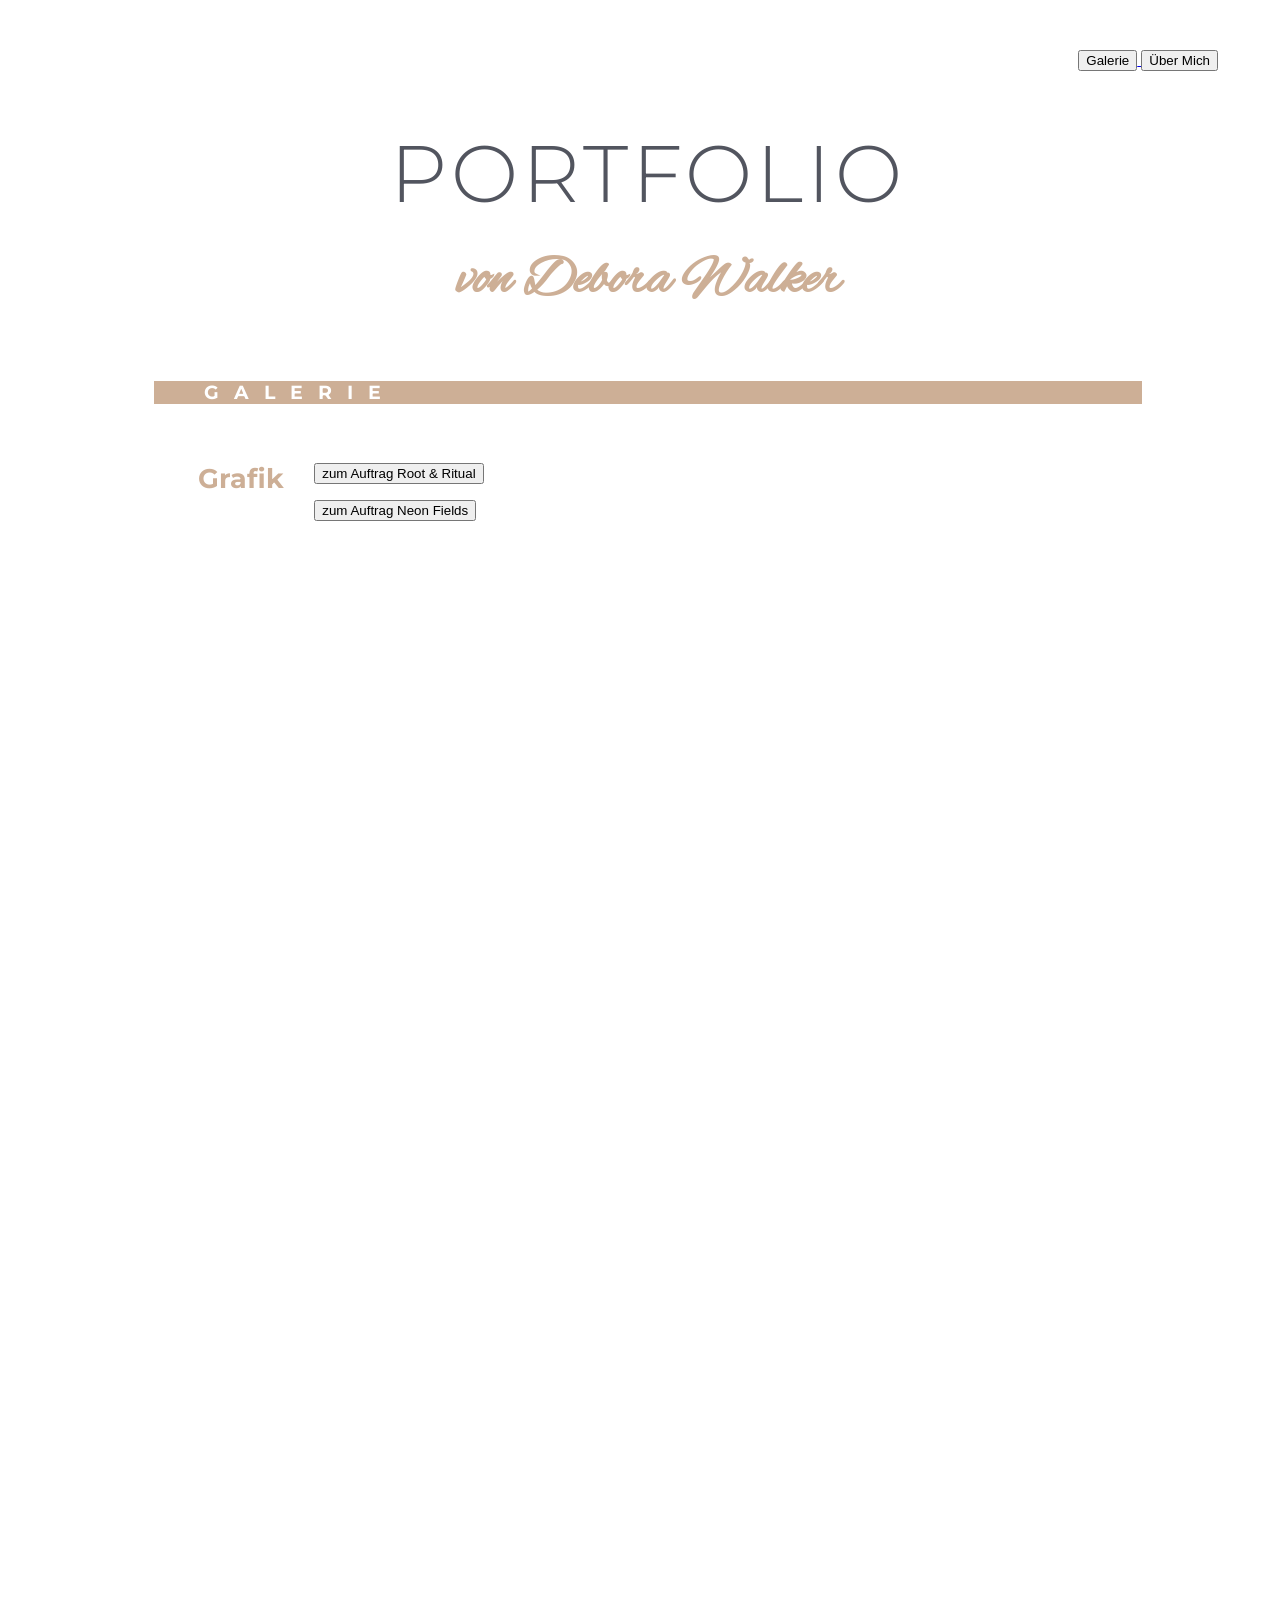
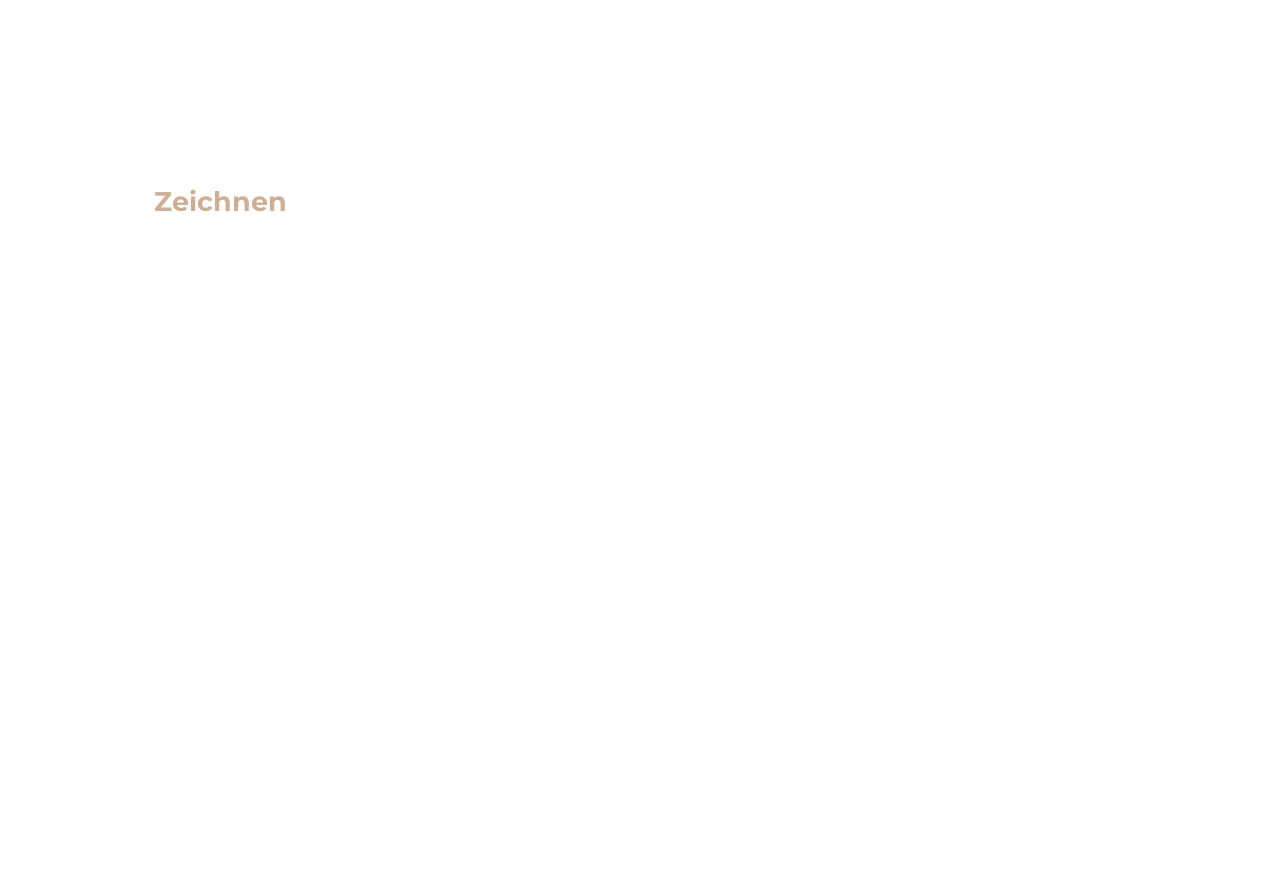
==== commit 7e2e5600: "Update index.html" ====
--- a/index.html
+++ b/index.html
@@ -93,7 +93,36 @@
                  <img src="PortfolioSemesterarbeit11.webp" alt="Semesterarbeit" style="--i:10"…>
 	            <img src="PortfolioSemesterarbeit12.webp" alt="Semesterarbeit" style="--i:11"…>
             </div>
-        
+
+						<div class="slider-a">
+                <img src="PortfolioCoiffureStübli1.webp" alt="Logo Coiffure Stübli" style="--i:0"…>
+		        <img src="PortfolioCoiffureStübli2.webp" alt="Logo Coiffure Stübli" style="--i:1"…>
+	            <img src="PortfolioCoiffureStübli3.webp" alt="Logo Coiffure Stübli" style="--i:2"…>
+                <img src="PortfolioCoiffureStübli4.webp" alt="Logo Coiffure Stübli" style="--i:3"…>
+				<img src="PortfolioCoiffureStübli5.webp" alt="Logo Coiffure Stübli" style="--i:4"…>
+				<img src="PortfolioCoiffureStübli6.webp" alt="Logo Coiffure Stübli" style="--i:5"…>
+				<img src="PortfolioCoiffureStübli7.webp" alt="Logo Coiffure Stübli" style="--i:6"…>
+				<img src="PortfolioCoiffureStübli8.webp" alt="Logo Coiffure Stübli" style="--i:7"…>
+				<img src="PortfolioCoiffureStübli9.webp" alt="Logo Coiffure Stübli" style="--i:8"…>
+				<img src="PortfolioCoiffureStübli10.webp" alt="Logo Coiffure Stübli" style="--i:9"…>
+				<img src="PortfolioCoiffureStübli11.webp" alt="Logo Coiffure Stübli" style="--i:10"…>
+				<img src="PortfolioCoiffureStübli12.webp" alt="Logo Coiffure Stübli" style="--i:11"…>
+            </div>
+
+						<div class="slider-a">
+                <img src="PortfolioCoiffureStübliVK1.webp" alt="Visitenkarte Coiffure Stübli" style="--i:0"…>
+		        <img src="PortfolioCoiffureStübliVK2.webp" alt="Visitenkarte Coiffure Stübli" style="--i:1"…>
+	            <img src="PortfolioCoiffureStübliVK3.webp" alt="Visitenkarte Coiffure Stübli" style="--i:2"…>
+                <img src="PortfolioCoiffureStübliVK4.webp" alt="Visitenkarte Coiffure Stübli" style="--i:3"…>
+				<img src="PortfolioCoiffureStübliVK5.webp" alt="Visitenkarte Coiffure Stübli" style="--i:4"…>
+				<img src="PortfolioCoiffureStübliVK6.webp" alt="Visitenkarte Coiffure Stübli" style="--i:5"…>
+				<img src="PortfolioCoiffureStübliVK1.webp" alt="Visitenkarte Coiffure Stübli" style="--i:6"…>
+				<img src="PortfolioCoiffureStübliVK2.webp" alt="Visitenkarte Coiffure Stübli" style="--i:7"…>
+				<img src="PortfolioCoiffureStübliVK3.webp" alt="Visitenkarte Coiffure Stübli" style="--i:8"…>
+				<img src="PortfolioCoiffureStübliVK4.webp" alt="Visitenkarte Coiffure Stübli" style="--i:9"…>
+				<img src="PortfolioCoiffureStübliVK5.webp" alt="VisitenkarteCoiffure Stübli" style="--i:10"…>
+				<img src="PortfolioCoiffureStübliVK6.webp" alt="Visitenkarte Coiffure Stübli" style="--i:11"…>
+            </div>
 
             <div class="slider-a">
 		        <img src="PortfolioGeburtstagskarte1.webp" alt="dreiteilige Geburtstagskarte" style="--i:0"…>
@@ -125,7 +154,7 @@
 	            <img src="PortfolioParfum12.webp" alt="Vortrag zu «das Parfum», Random Facts" style="--i:11"…>
             </div>
 
-            <div class="slider-a">
+			            <div class="slider-a">
                 <img src="PortfolioGuildSync1.webp" alt="Logo GuildSync" style="--i:0"…>
 		        <img src="PortfolioGuildSync2.webp" alt="Logo GuildSync" style="--i:1"…>
 	            <img src="PortfolioGuildSync3.webp" alt="Logo GuildSync" style="--i:2"…>
@@ -140,20 +169,20 @@
                 <img src="PortfolioGuildSync4.webp" alt="Logo GuildSync" style="--i:11"…>
             </div>
 
-			            <div class="slider-a">
-                <img src="PortfolioCoiffureStübli1.webp" alt="Logo Coiffure Stübli" style="--i:0"…>
-		        <img src="PortfolioCoiffureStübli2.webp" alt="Logo Coiffure Stübli" style="--i:1"…>
-	            <img src="PortfolioCoiffureStübli3.webp" alt="Logo Coiffure Stübli" style="--i:2"…>
-                <img src="PortfolioCoiffureStübli4.webp" alt="Logo Coiffure Stübli" style="--i:3"…>
-				<img src="PortfolioCoiffureStübli5.webp" alt="Logo Coiffure Stübli" style="--i:4"…>
-				<img src="PortfolioCoiffureStübli6.webp" alt="Logo Coiffure Stübli" style="--i:5"…>
-				<img src="PortfolioCoiffureStübli7.webp" alt="Logo Coiffure Stübli" style="--i:6"…>
-				<img src="PortfolioCoiffureStübli8.webp" alt="Logo Coiffure Stübli" style="--i:7"…>
-				<img src="PortfolioCoiffureStübli9.webp" alt="Logo Coiffure Stübli" style="--i:8"…>
-				<img src="PortfolioCoiffureStübli10.webp" alt="Logo Coiffure Stübli" style="--i:9"…>
-				<img src="PortfolioCoiffureStübli11.webp" alt="Logo Coiffure Stübli" style="--i:10"…>
-				<img src="PortfolioCoiffureStübli12.webp" alt="Logo Coiffure Stübli" style="--i:11"…>
-            </div>
+			             <div class="slider-a">
+                <img src="PortfolioRaumwandel1.webp" alt="Logo Raumwandel" style="--i:0"…>
+		        <img src="PortfolioRaumwandel2.webp" alt="Logo Raumwandel" style="--i:1"…>
+                <img src="PortfolioRaumwandel1.webp" alt="Logo Raumwandel" style="--i:2"…>
+		        <img src="PortfolioRaumwandel2.webp" alt="Logo Raumwandel" style="--i:3"…>     
+				<img src="PortfolioRaumwandel1.webp" alt="Logo Raumwandel" style="--i:4"…>
+		        <img src="PortfolioRaumwandel2.webp" alt="Logo Raumwandel" style="--i:5"…>
+				<img src="PortfolioRaumwandel1.webp" alt="Logo Raumwandel" style="--i:6"…>
+		        <img src="PortfolioRaumwandel2.webp" alt="Logo Raumwandel" style="--i:7"…>
+				<img src="PortfolioRaumwandel1.webp" alt="Logo Raumwandel" style="--i:8"…>
+		        <img src="PortfolioRaumwandel2.webp" alt="Logo Raumwandel" style="--i:9"…>
+				<img src="PortfolioRaumwandel1.webp" alt="Logo Raumwandel" style="--i:10"…>
+		        <img src="PortfolioRaumwandel2.webp" alt="Logo Raumwandel" style="--i:11"…>
+						 </div>
 
 		 </div>
 
